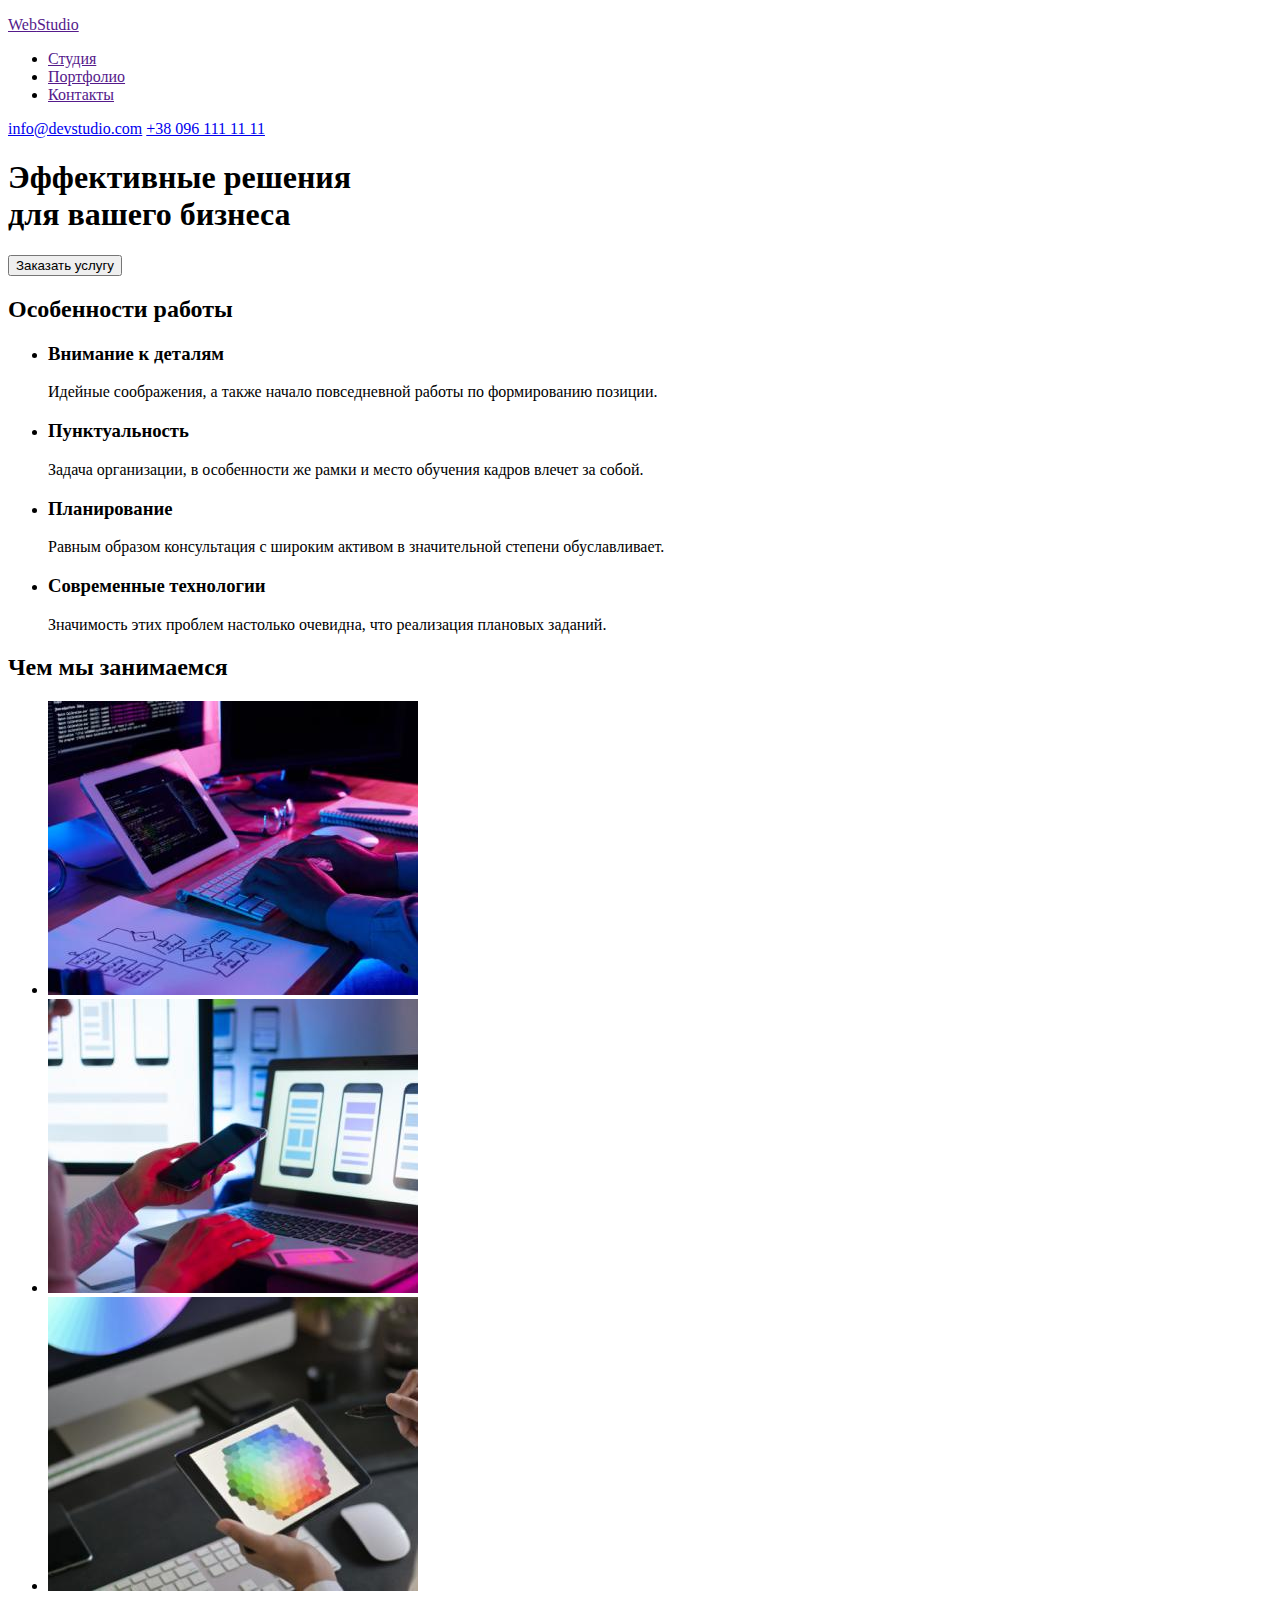
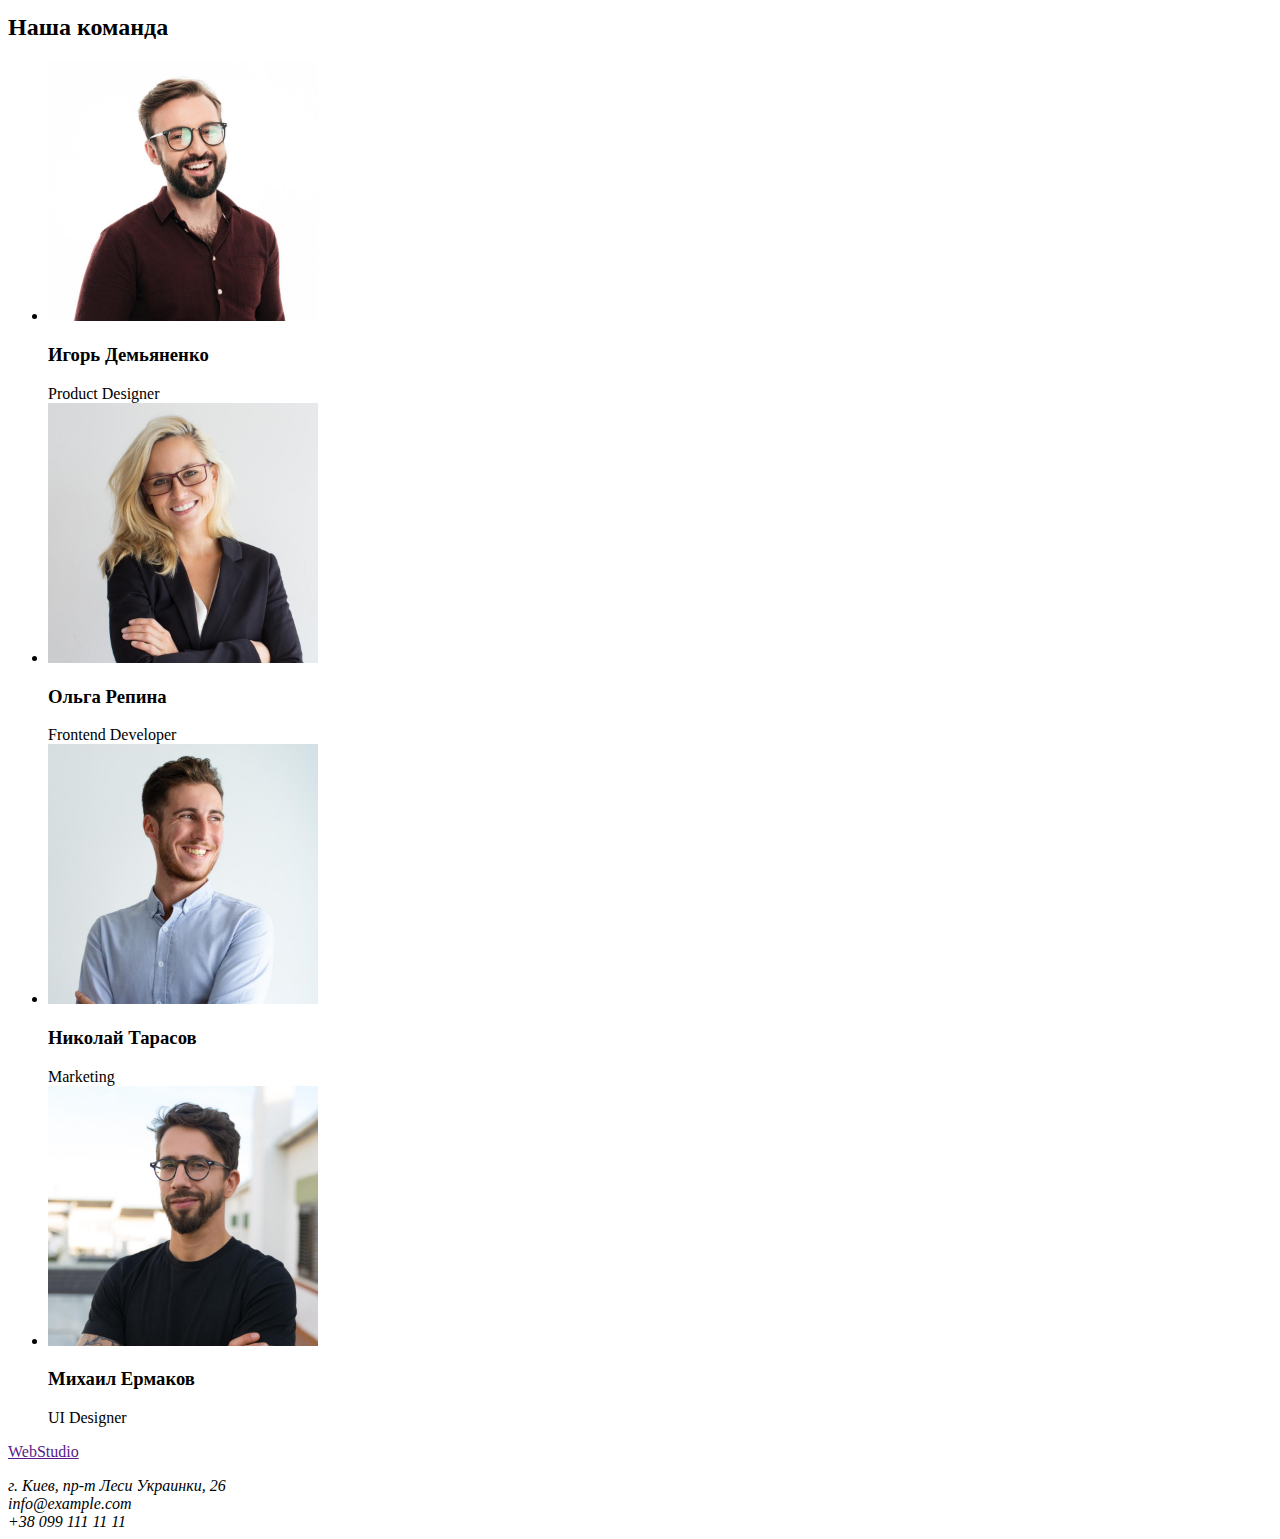
==== index.html @ d3314b6a "111" ====
<!DOCTYPE html>
<html lang="en">
<head>
    <meta charset="UTF-8">
    <meta http-equiv="X-UA-Compatible" content="IE=edge">
    <meta name="viewport" content="width=device-width, initial-scale=1.0">
    <title>WebStudio</title>
</head>
<body>
        <!--  Шапка навигация -->
    <header>
        <a href=""><p><span>Web</span>Studio</p></a>
        <nav>
        <ul>
            <li><a href="">Студия</a></li>
            <li><a href="">Портфолио</a></li>
            <li><a href="">Контакты</a></li>
        </ul>
        </nav>
        <a href="mailto:info@devstudio.com">info@devstudio.com</a>
        <a href="tel:+380961111111">+38 096 111 11 11</a>
    </header>

    <main>
        <!--  Банер герой -->
      <section>
          <h1><b>Эффективные решения <br> для вашего бизнеса</b></h1>
          <button type="button" >Заказать услугу</button>
      </section>

      <section>
          <h2>Особенности работы</h2>
        <!--  Особенности работы -->
          <ul>
            <li>
                <h3>Внимание к деталям</h3>
                <p>Идейные соображения, а также начало повседневной работы по формированию позиции.</p>
            </li>
            <li>
                <h3>Пунктуальность</h3>
                <p>Задача организации, в особенности же рамки и место обучения кадров влечет за собой.</p>
            </li>
            <li>
                <h3>Планирование</h3>
                <p>Равным образом консультация с широким активом в значительной степени обуславливает.</p>
            </li>
            <li>
                <h3>Современные технологии</h3>
                <p>Значимость этих проблем настолько очевидна, что реализация плановых заданий.</p>
            </li>
          </ul>
      </section>

        <!--  Чем мы занимаемся  -->
        <section>
            <h2>Чем мы занимаемся</h2>
            <ul>
                <li>
                    <img src="./images/img11.jpg" alt="работа програмиста" width="370" height="294" >
                </li>
                <li>
                    <img src="./images/img22.jpg" alt="для смартфонов" width="370" height="294" >
                </li>
                <li>
                    <img src="./images/img33.jpg" alt="для графических планшетов" width="370" height="294">
                </li>
            </ul>

      </section>

    <!--  Команда  -->
      <section>
          <h2>Наша команда</h2>
              <ul>
              <li>
                  <img src="./images/img44.jpg" alt="" width="270" height="260">
                  <h3>Игорь Демьяненко</h3> Product Designer</li>
              <li>
                  <img src="./images/img55.jpg" alt="" width="270" height="260">
                  <h3>Ольга Репина</h3> Frontend Developer</li>
              <li>
                  <img src="./images/img66.jpg" alt="" width="270" height="260">
                  <h3>Николай Тарасов</h3> Marketing</li>
              <li><img src="./images/img77.jpg" alt="" width="270" height="260">
                  <h3>Михаил Ермаков</h3> UI Designer</li>
              </ul>
      </section>
    </main>

    <footer>
        <a href=""><p><span>Web</span>Studio</p></a>
        <address> г. Киев, пр-т Леси Украинки, 26 <br>
        info@example.com <br>
        +38 099 111 11 11 </address>
    </footer>

</body>
</html>
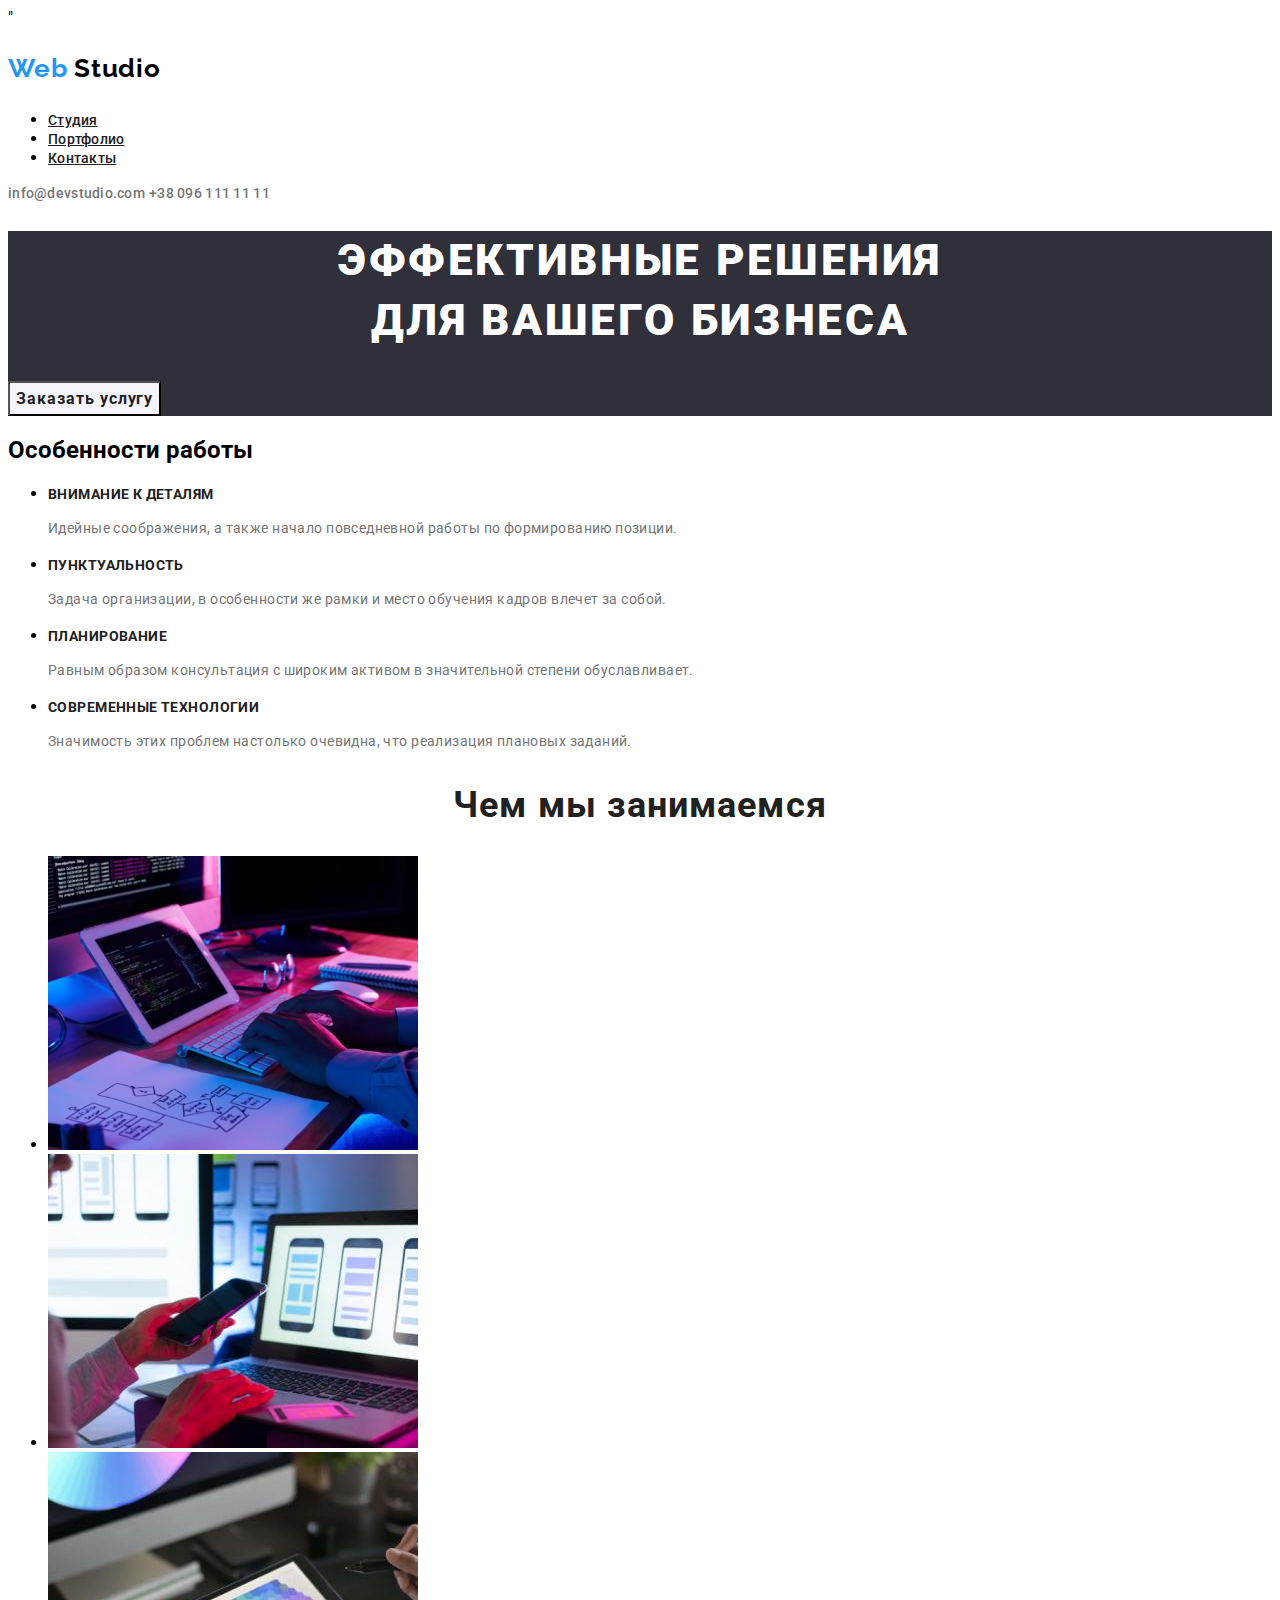
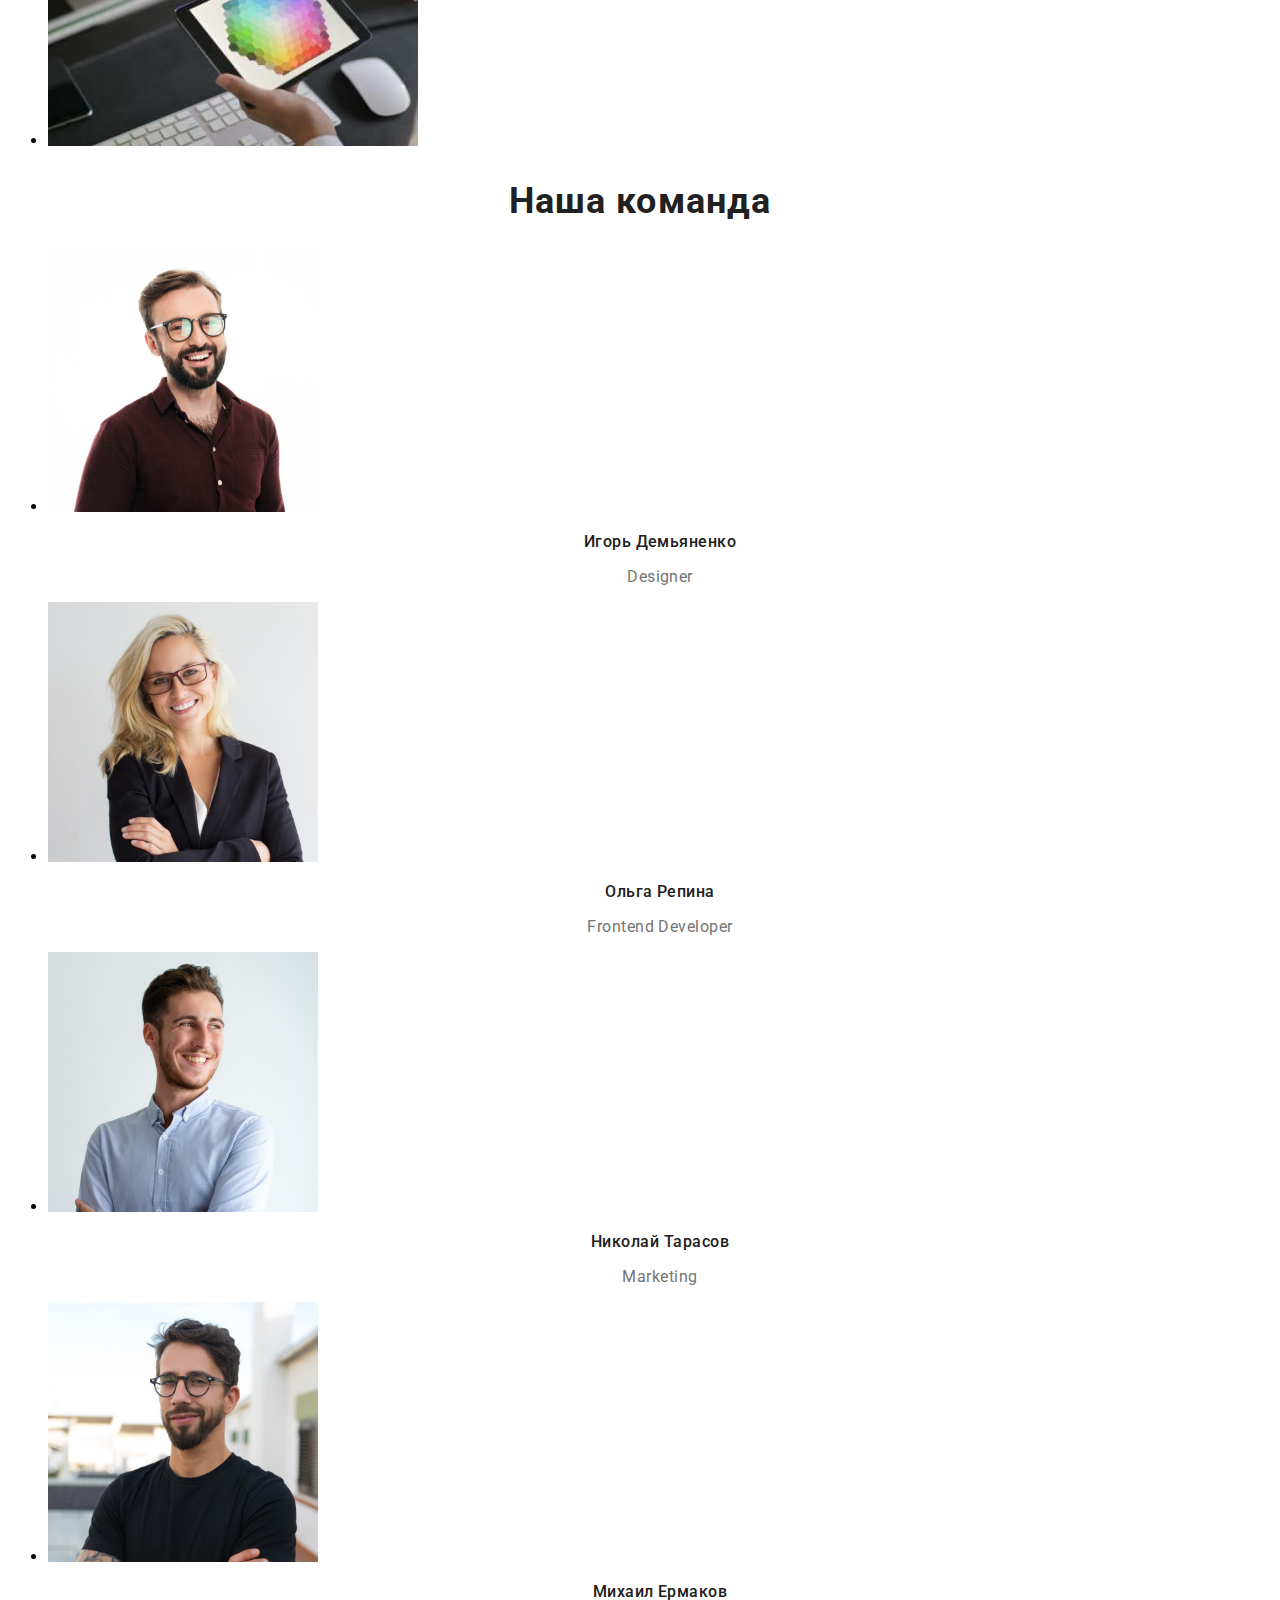
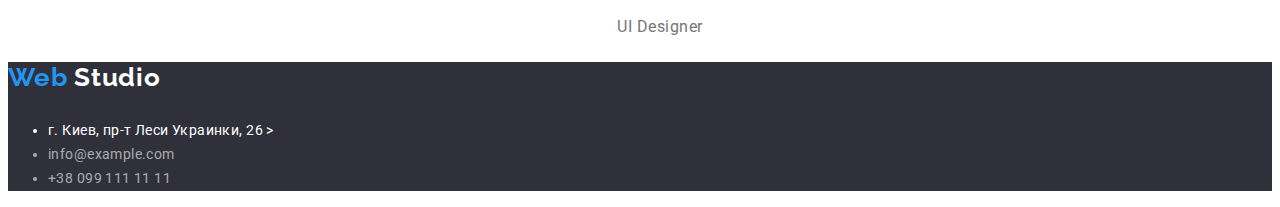
==== commit dbd43260: "09.02/22 -  goit-markup-hw-02" ====
--- a/index.html
+++ b/index.html
@@ -5,93 +5,121 @@
     <meta http-equiv="X-UA-Compatible" content="IE=edge">
     <meta name="viewport" content="width=device-width, initial-scale=1.0">
     <title>WebStudio</title>
+
+    <link rel="preconnect" href="https://fonts.googleapis.com">
+    <link rel="preconnect" href="https://fonts.gstatic.com" crossorigin>
+    <link href="https://fonts.googleapis.com/css2?family=Raleway:wght@700&family=Roboto:wght@400;500;700;900&display=swap"
+        rel="stylesheet">
+    <link rel="stylesheet" href="https://cdnjs.cloudflare.com/ajax/libs/modern-normalize/1.1.0/modern-normalize.min.css" integrity="sha512-wpPYUAdjBVSE4KJnH1VR1HeZfpl1ub8YT/NKx4PuQ5NmX2tKuGu6U/JRp5y+Y8XG2tV+wKQpNHVUX03MfMFn9Q==" crossorigin="anonymous" referrerpolicy="no-referrer" />"
+    
+    <link rel="stylesheet" href="./CSS/style.css">
 </head>
-<body>
-        <!--  Шапка навигация -->
-    <header>
-        <a href=""><p><span>Web</span>Studio</p></a>
-        <nav>
-        <ul>
-            <li><a href="">Студия</a></li>
-            <li><a href="">Портфолио</a></li>
-            <li><a href="">Контакты</a></li>
+
+<body class="body">
+    <header class="header" >
+        <nav class="navigation">
+
+        <a class="logo link" href="логотип">
+            <p><span class="logo-web">Web</span> <span class="logo-studio">Studio</span> </p>
+        </a>
+
+        <ul class="nav-list">
+            <li class="nav-list-item">
+                <a class="nav-list-link" href="">Студия</a></li>
+            <li class="nav-list-item">
+                <a class="nav-list-link" href="./portfolio.html">Портфолио</a></li>
+            <li class="nav-list-item">
+                <a class="nav-list-link" href="">Контакты</a></li>
         </ul>
         </nav>
-        <a href="mailto:info@devstudio.com">info@devstudio.com</a>
-        <a href="tel:+380961111111">+38 096 111 11 11</a>
+
+        <a class="contact-mailto link" href="mailto:info@devstudio.com">info@devstudio.com</a>
+        <a class="contact-number link" href="tel:+380961111111">+38 096 111 11 11</a>
     </header>
 
     <main>
-        <!--  Банер герой -->
-      <section>
-          <h1><b>Эффективные решения <br> для вашего бизнеса</b></h1>
-          <button type="button" >Заказать услугу</button>
+        <!--  HERO -->
+      <section class="hero">
+          <h1 class="main-title" lang="ru">Эффективные решения <br> для вашего бизнеса </h1>
+          <button class="mobal-btn" type="button" >Заказать услугу</button>
       </section>
 
-      <section>
-          <h2>Особенности работы</h2>
+        <!--  ABOUT -->
+      <section class="about">
+          <h2 >Особенности работы</h2>
         <!--  Особенности работы -->
-          <ul>
-            <li>
-                <h3>Внимание к деталям</h3>
-                <p>Идейные соображения, а также начало повседневной работы по формированию позиции.</p>
+          <ul class="specifics">
+            <li class="specifics-one">
+                <h3 class="specifics-theme" >Внимание к деталям</h3>
+                <p class="specifics-description">Идейные соображения, а также начало повседневной работы по формированию позиции.</p>
             </li>
-            <li>
-                <h3>Пунктуальность</h3>
-                <p>Задача организации, в особенности же рамки и место обучения кадров влечет за собой.</p>
+            <li class="specifics-two">
+                <h3 class="specifics-theme">Пунктуальность</h3>
+                <p class="specifics-description">Задача организации, в особенности же рамки и место обучения кадров влечет за собой.</p>
             </li>
-            <li>
-                <h3>Планирование</h3>
-                <p>Равным образом консультация с широким активом в значительной степени обуславливает.</p>
+            <li class="specifics-three">
+                <h3 class="specifics-theme">Планирование</h3>
+                <p class="specifics-description">Равным образом консультация с широким активом в значительной степени обуславливает.</p>
             </li>
-            <li>
-                <h3>Современные технологии</h3>
-                <p>Значимость этих проблем настолько очевидна, что реализация плановых заданий.</p>
+            <li class="specifics-four">
+                <h3 class="specifics-theme">Современные технологии</h3>
+                <p class="specifics-description">Значимость этих проблем настолько очевидна, что реализация плановых заданий.</p>
             </li>
           </ul>
       </section>
 
         <!--  Чем мы занимаемся  -->
-        <section>
-            <h2>Чем мы занимаемся</h2>
-            <ul>
-                <li>
+        <section class="what-we-do">
+            <h2 class="title-img">Чем мы занимаемся</h2>
+            <ul class="list-img-work">
+                <li class="img-work">
                     <img src="./images/img11.jpg" alt="работа програмиста" width="370" height="294" >
                 </li>
-                <li>
+                <li class="img-work">
                     <img src="./images/img22.jpg" alt="для смартфонов" width="370" height="294" >
                 </li>
-                <li>
+                <li class="img-work">
                     <img src="./images/img33.jpg" alt="для графических планшетов" width="370" height="294">
                 </li>
             </ul>
 
       </section>
 
-    <!--  Команда  -->
-      <section>
-          <h2>Наша команда</h2>
-              <ul>
-              <li>
-                  <img src="./images/img44.jpg" alt="" width="270" height="260">
-                  <h3>Игорь Демьяненко</h3> Product Designer</li>
-              <li>
+    <!--  TEAM  -->
+      <section class="section-our-team">
+          <h2 class="title-img">Наша команда</h2>
+              <ul class="list-img-team">
+              <li class="bloc-img-team">
+                  <img class="img-team" src="./images/img44.jpg" alt="" width="270" height="260">
+                  <h3 class="img-name-team">Игорь Демьяненко</h3>
+                  <p class="img-position-team">Designer</p></li>
+              <li class="bloc-img-team">
                   <img src="./images/img55.jpg" alt="" width="270" height="260">
-                  <h3>Ольга Репина</h3> Frontend Developer</li>
-              <li>
+                  <h3 class="img-name-team">Ольга Репина</h3>
+                  <p class="img-position-team">Frontend Developer</p></li>
+              <li class="bloc-img-team">
                   <img src="./images/img66.jpg" alt="" width="270" height="260">
-                  <h3>Николай Тарасов</h3> Marketing</li>
-              <li><img src="./images/img77.jpg" alt="" width="270" height="260">
-                  <h3>Михаил Ермаков</h3> UI Designer</li>
+                  <h3 class="img-name-team">Николай Тарасов</h3>
+                  <p class="img-position-team">Marketing</p></li>
+              <li class="bloc-img-team">
+                  <img src="./images/img77.jpg" alt="" width="270" height="260">
+                  <h3 class="img-name-team">Михаил Ермаков</h3>
+                  <p class="img-position-team">UI Designer</p></li>
               </ul>
       </section>
     </main>
 
-    <footer>
-        <a href=""><p><span>Web</span>Studio</p></a>
-        <address> г. Киев, пр-т Леси Украинки, 26 <br>
-        info@example.com <br>
-        +38 099 111 11 11 </address>
+    <footer class="footer">
+        <a class="logo link" href="логотип">
+            <p><span class="logo-web">Web</span> <span class="logo-studio footer-logo-studio">Studio</span> </p>
+            </a>
+        <address class="footer-address list">
+            <ul>
+                <li class="address-houce"> г. Киев, пр-т Леси Украинки, 26 ></li>
+                <li class="address-mailto"> info@example.com </li>
+                <li class="address-phone"> +38 099 111 11 11 </li>
+            </ul>
+    </address>
     </footer>
 
 </body>
--- a/CSS/style.css
+++ b/CSS/style.css
@@ -0,0 +1,421 @@
+:root {
+  --accent-color: #2196f3;
+
+  --primary-font-family: 'Roboto', sans-serif;
+  --secondary-font-family: 'Raleway', sans-serif;
+  --primary-text-color-theme-dark: 157, 164, 189;
+
+  
+  /*--secondary-text-color-theme-dark: #ffffff;*/
+  /*--primary-text-color-theme-light: #555555;
+  --secondary-text-color-theme-light: #303030;
+  color: #212121;*/
+}
+.body {
+  font-family: var(--primary-font-family);
+  
+}
+
+.nav-list-link {
+  font-family: var(--primary-font-family);
+  font-weight: 500;
+  font-size: 14px;
+  line-height: 1.14;
+  letter-spacing: 0.02em;
+  color: #212121;
+}
+.nav-list-link:hover,
+.nav-list-link:focus {
+  color: var(--accent-color)
+}
+
+.contact-mailto,
+.contact-number {
+  font-family: var(--primary-font-family);
+  font-weight: 500;
+  font-size: 14px;
+  line-height: 1.14;
+  letter-spacing: 0.02em;
+  color: #757575;
+}
+
+.contact-mailto:hover,
+.contact-mailto:focus {
+  color: var(--accent-color)
+}
+
+/* ========= START COMPONENTS ========= */
+.logo {
+  font-family: var(--secondary-font-family);
+  font-weight: 700;
+  font-size: 26px;
+  line-height: 1.19;
+  letter-spacing: 0.03em;
+}
+.logo-web {
+  color: var(--accent-color)
+}
+
+.logo-studio {
+  color: #000000;
+}
+.footer-logo-studio {
+  color: #ffffff;
+}
+
+.list {
+  list-style: none;
+}
+.link {
+  text-decoration: none;
+}
+.button {
+  background-color: none;
+}
+
+
+.mobal-btn {
+  font-family: var(--primary-font-family);
+  font-weight: 700;
+  font-size: 16px;
+  line-height: 1.87;
+  /*display: flex;
+  align-items: center;
+  text-align: center;*/
+  letter-spacing: 0.06em;
+  background: #F5F4FA;
+  cursor: pointer;
+  color: #212121;
+  /*box-shadow: 0px 4px 4px rgba(0, 0, 0, 0.15);
+  border-radius: 4px;*/
+}
+
+.mobal-btn:hover,
+.mobal-btn:focus {
+  color: #ffffff;
+  background-color: var(--accent-color)
+}
+
+.img-name-team {
+  font-family: var(--primary-font-family);
+  font-weight: 500;
+  font-size: 16px;
+  line-height: 1.19;
+  text-align: center;
+  letter-spacing: 0.03em;
+  color: #212121;
+  }
+.img-name-project {
+  font-family: var(--primary-font-family);
+  font-weight: 700;
+  font-size: 18px;
+  line-height: 2;
+  letter-spacing: 0.06em;
+  color: #212121;
+
+  }
+.img-position-team{
+  font-family: var(--primary-font-family);
+  font-size: 16px;
+  line-height: 1.19;
+  text-align: center;
+  letter-spacing: 0.03em;
+  color: #757575;
+  }
+.img-description-project {
+  font-family: var(--primary-font-family);
+  font-size: 16px;
+  line-height: 1.87;
+  letter-spacing: 0.03em;
+  color: #757575;
+}
+  /* =========  END  COMPONENTS =========*/
+  /* ========= START HERO ========= */
+
+.hero {
+  /*position: absolute;
+  width: 1600px;
+  height: 600px;
+  left: -210px;
+  top: 80px;*/
+  background: #2f303a;
+}
+
+.main-title {
+  font-family: var(--primary-font-family);
+  font-weight: 900;
+  font-size: 44px;
+  line-height: 1.36;
+  text-align: center;
+  letter-spacing: 0.06em;
+  text-transform: uppercase;
+  color: #ffffff;
+/*position: absolute;
+  width: 696px;
+  height: 120px;
+  left: 452px;
+  top: 280px;*/
+
+}
+/* ========= END HERO ========= */
+
+/* ========= START ABOUT ========= */
+/*about .specifics {
+  position: absolute;
+  width: 1170px;
+  height: 101px;
+  left: 215px;
+  top: 774px;
+}
+
+.specifics-one {
+  /*position: absolute;
+  width: 270px;
+  height: 101px;
+  left: 215px;
+  top: 774px;
+}
+*/
+
+
+.specifics-theme {
+  font-family: var(--primary-font-family);
+  font-weight: 700;
+  font-size: 14px;
+  line-height: 1.14;
+  letter-spacing: 0.03em;
+  text-transform: uppercase;
+  color: #212121;
+}
+.specifics-description {
+  font-family: var(--primary-font-family);
+  font-size: 14px;
+  line-height: 1.71;
+  letter-spacing: 0.03em;
+  color: #757575;
+}
+/*
+.specifics-two {
+  /*position: absolute;
+  width: 270px;
+  height: 101px;
+  left: 515px;
+  top: 774px;
+}
+*/
+
+/*
+.specifics-there {
+  /*position: absolute;
+  width: 270px;
+  height: 101px;
+  left: 815px;
+  top: 774px;
+}
+*/
+
+
+/*.specifics-four {
+
+  position: absolute;
+  width: 270px;
+  height: 101px;
+  left: 815px;
+  top: 774px;
+}
+  */
+
+/* ========= END ABOUT ========= */
+
+/* ========= START WHAT WE DO ========= */
+/*.what-we-do {
+  position: absolute;
+  width: 1170px;
+  height: 386px;
+  left: 215px;
+  top: 969px;
+}
+*/
+
+
+.title-img {
+  font-family: var(--primary-font-family);
+  font-weight: 700;
+  font-size: 36px;
+  line-height: 1.17;
+  text-align: center;
+  letter-spacing: 0.03em;
+  color: #212121;
+}
+/*
+.list-img-work {
+  /*position: absolute;
+  width: 1170px;
+  height: 386px;
+  left: 215px;
+  top: 969px;
+  
+}
+.img-work {
+  /*position: absolute;
+  width: 370px;
+  height: 294px;
+  left: 215px;
+  top: 1061px;
+}
+*/
+
+/* ========= END WHAT WE DO ========= */
+
+/* ========= START TEAM ========= */
+/*
+.section-our-team {
+  /*position: absolute;
+  width: 1600px;
+  height: 648px;
+  left: 0px;
+  top: 1449px;*/
+}
+.title-img {
+  font-family: var(--primary-font-family);
+  font-weight: 700;
+  font-size: 36px;
+  line-height: 1.17;
+  text-align: center;
+  letter-spacing: 0.03em;
+}
+/*
+.list-img-team {
+}
+
+.bloc-img-team {
+/*position: absolute;
+width: 270px;
+/*height: 368px;
+left: 506px;
+top: 1635px;
+}
+*/
+
+
+/*
+.img-team {
+  /*position: absolute;
+  width: 270px;
+  height: 260px;
+  left: 206px;
+  top: 1635px;
+
+  background: url(4853.jpg);
+  border-radius: 0px;
+}
+*/
+
+/* ========= END TEAM ========= */
+
+/* ========= START FOOTER ========= */
+
+.footer {
+  background: #2f303a;
+}
+  /*position: absolute;
+  width: 1600px;
+  height: 252px;
+  left: 0px;
+  top: 2097px;*/
+/*
+.footer-address {
+ /*position: absolute;
+  width: 231px;
+  height: 81px;
+  left: 215px;
+  top: 2208px;
+}
+*/
+
+
+.address-houce {
+  font-family: var(--primary-font-family);
+  font-style: normal;
+  font-weight: normal;
+  font-size: 14px;
+  line-height: 1.71;
+  letter-spacing: 0.03em;
+  color:#ffffff
+}
+.address-mailto {
+  font-family: var(--primary-font-family);
+  font-weight: 400;
+  font-style: normal;
+  font-size: 14px;
+  line-height: 1.71;
+  letter-spacing: 0.03em;
+  color: rgba(255, 255, 255, 0.6);
+}
+.address-phone {
+  font-family: var(--primary-font-family);
+  font-size: 14px;
+  font-style: normal;
+  font-weight: 400;
+  line-height: 1.71;
+  letter-spacing: 0.03em;
+  color: rgba(255, 255, 255, 0.6);
+}
+/* ========= END FOOTER ========= */
+
+/* ==========START  PORTFOLIO ========== */
+.portfolio {
+  position: absolute;
+  width: 1170px;
+  height: 1360px;
+  left: 215px;
+  top: 174px;
+}
+
+/*
+.filters-portfolio {
+}
+.filters-portfolio-buttons-list {
+}
+/*.filter-button {
+font-family: 'Roboto', sans-serif;
+font-style: normal;
+font-weight: 500;
+font-size: 16px;
+line-height: 1.6;
+text-align: center;
+letter-spacing: 0.03em;
+color: #212121;
+
+
+background: #F5F4FA;
+border-radius: 4px;*/
+
+
+/*
+
+.portfolio-nav-item {
+}
+
+.section-project {
+
+}
+.project-title {
+
+}
+.project-list-bloc {
+
+}
+.project-bloc {
+
+}
+.project-img {
+
+}
+.project-name {
+
+}
+.project-description {
+
+}
+==========END  PORTFOLIO ========== */
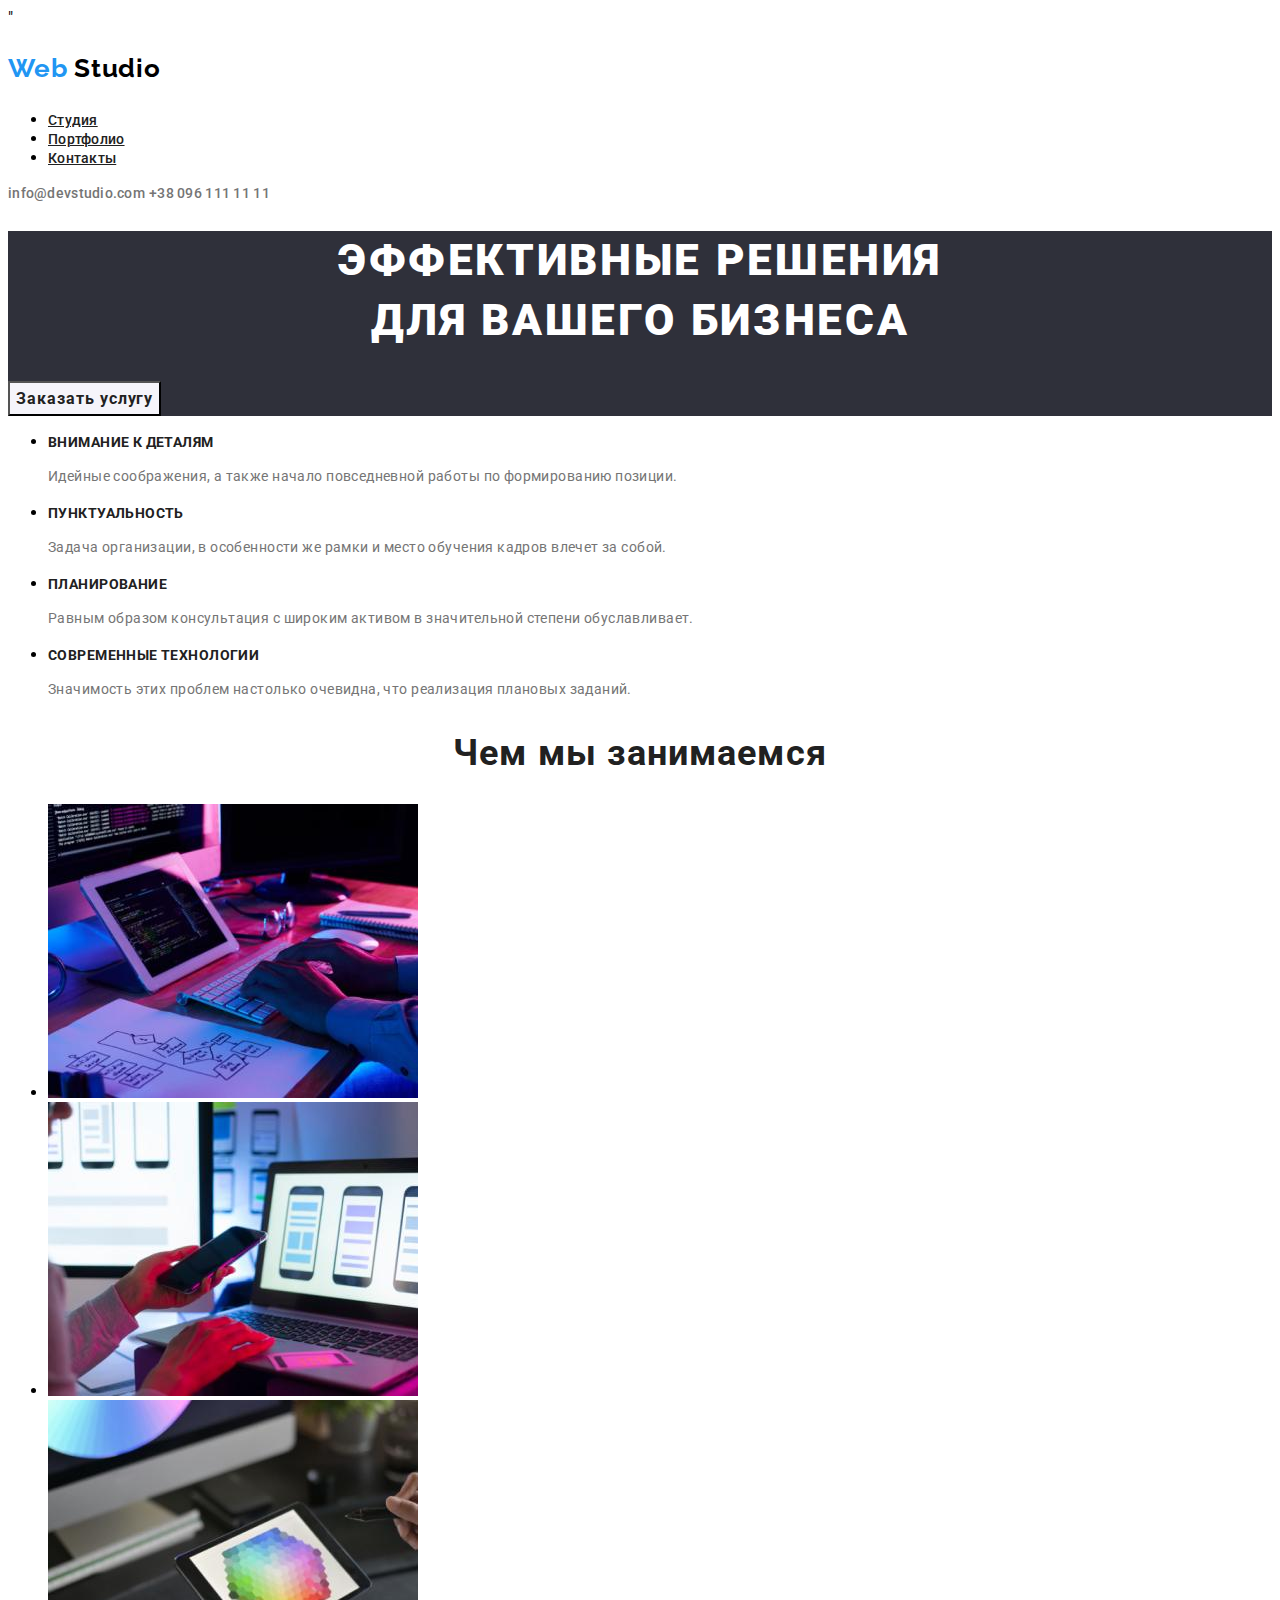
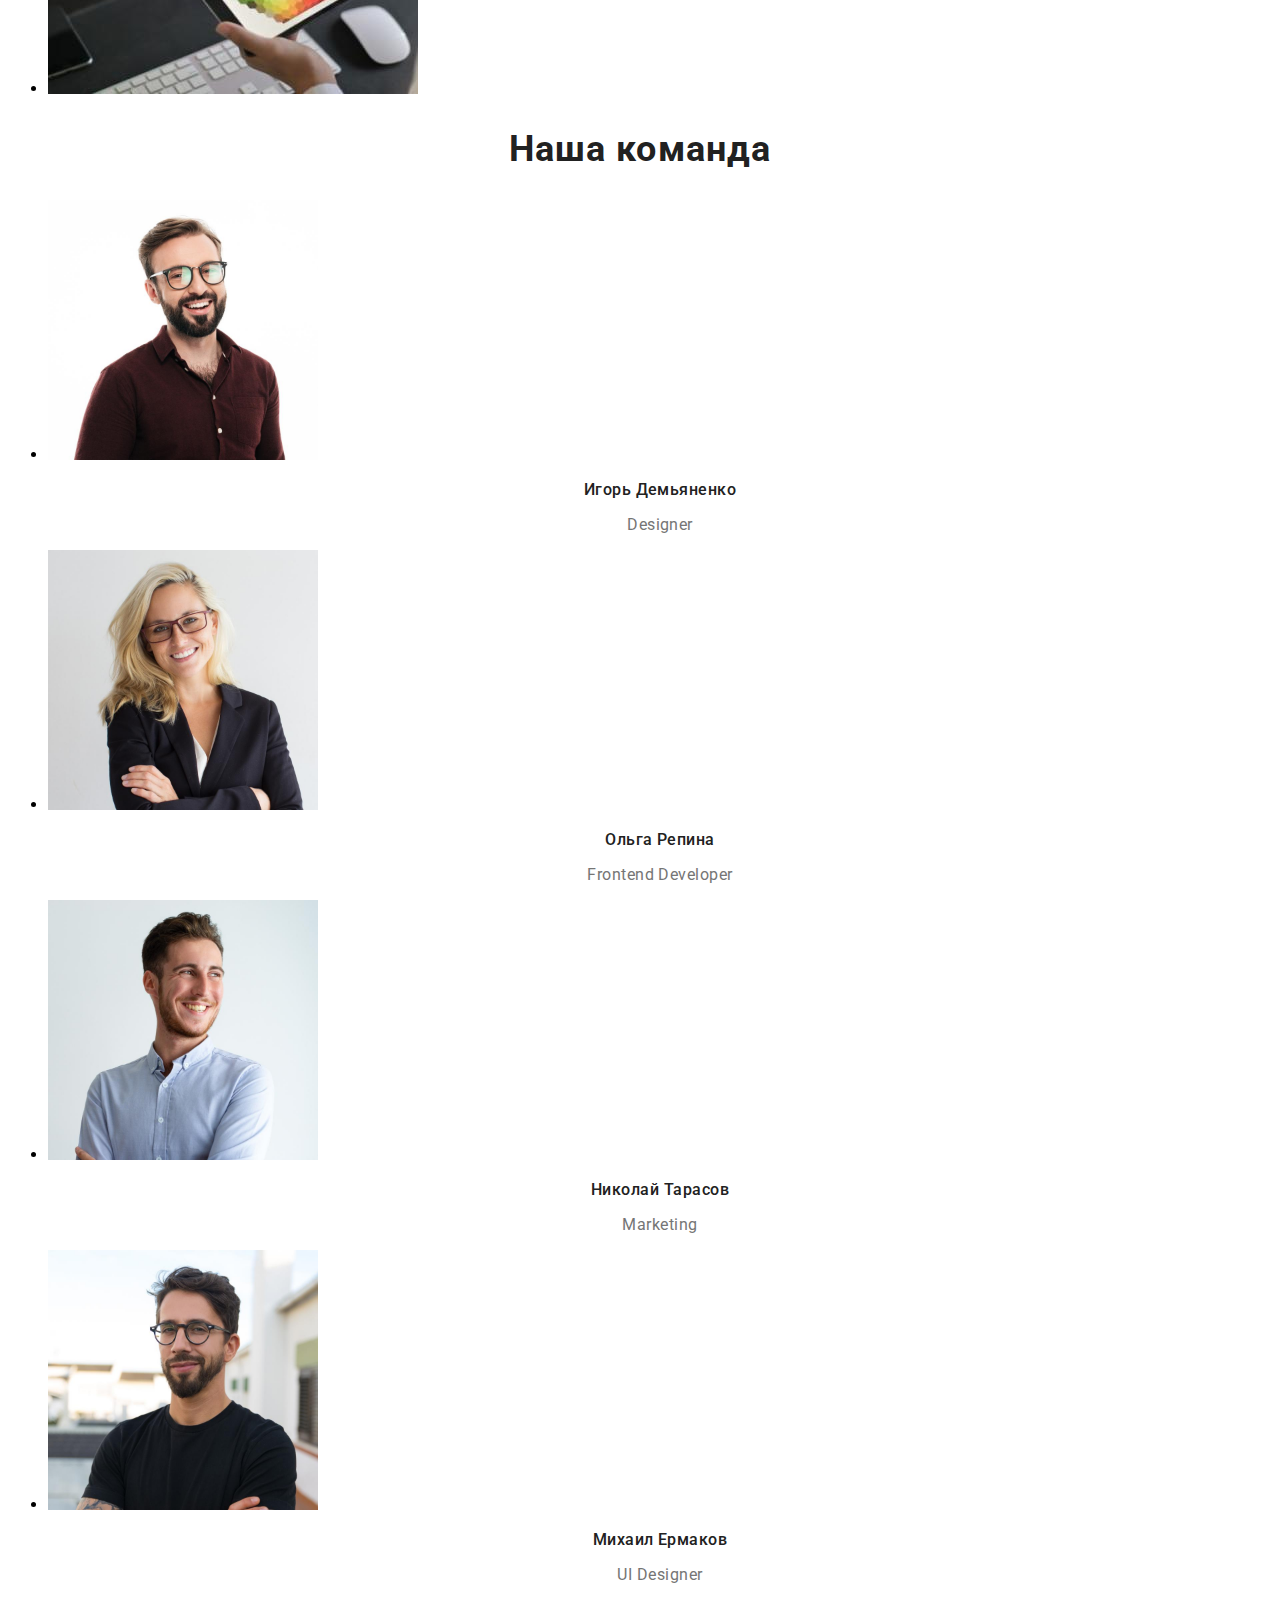
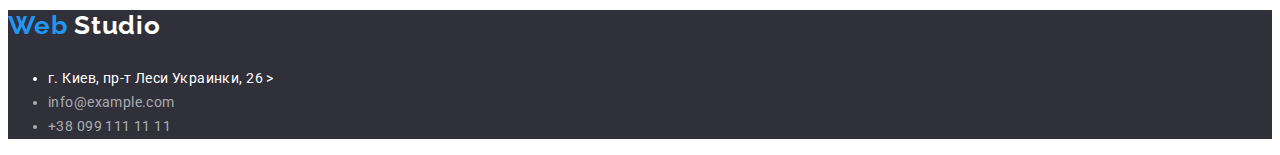
==== commit 33ea9901: "09/02/22 - goit-markup-hw-02" ====
--- a/index.html
+++ b/index.html
@@ -46,7 +46,7 @@
 
         <!--  ABOUT -->
       <section class="about">
-          <h2 >Особенности работы</h2>
+          <h2 hidden>Особенности работы</h2>
         <!--  Особенности работы -->
           <ul class="specifics">
             <li class="specifics-one">
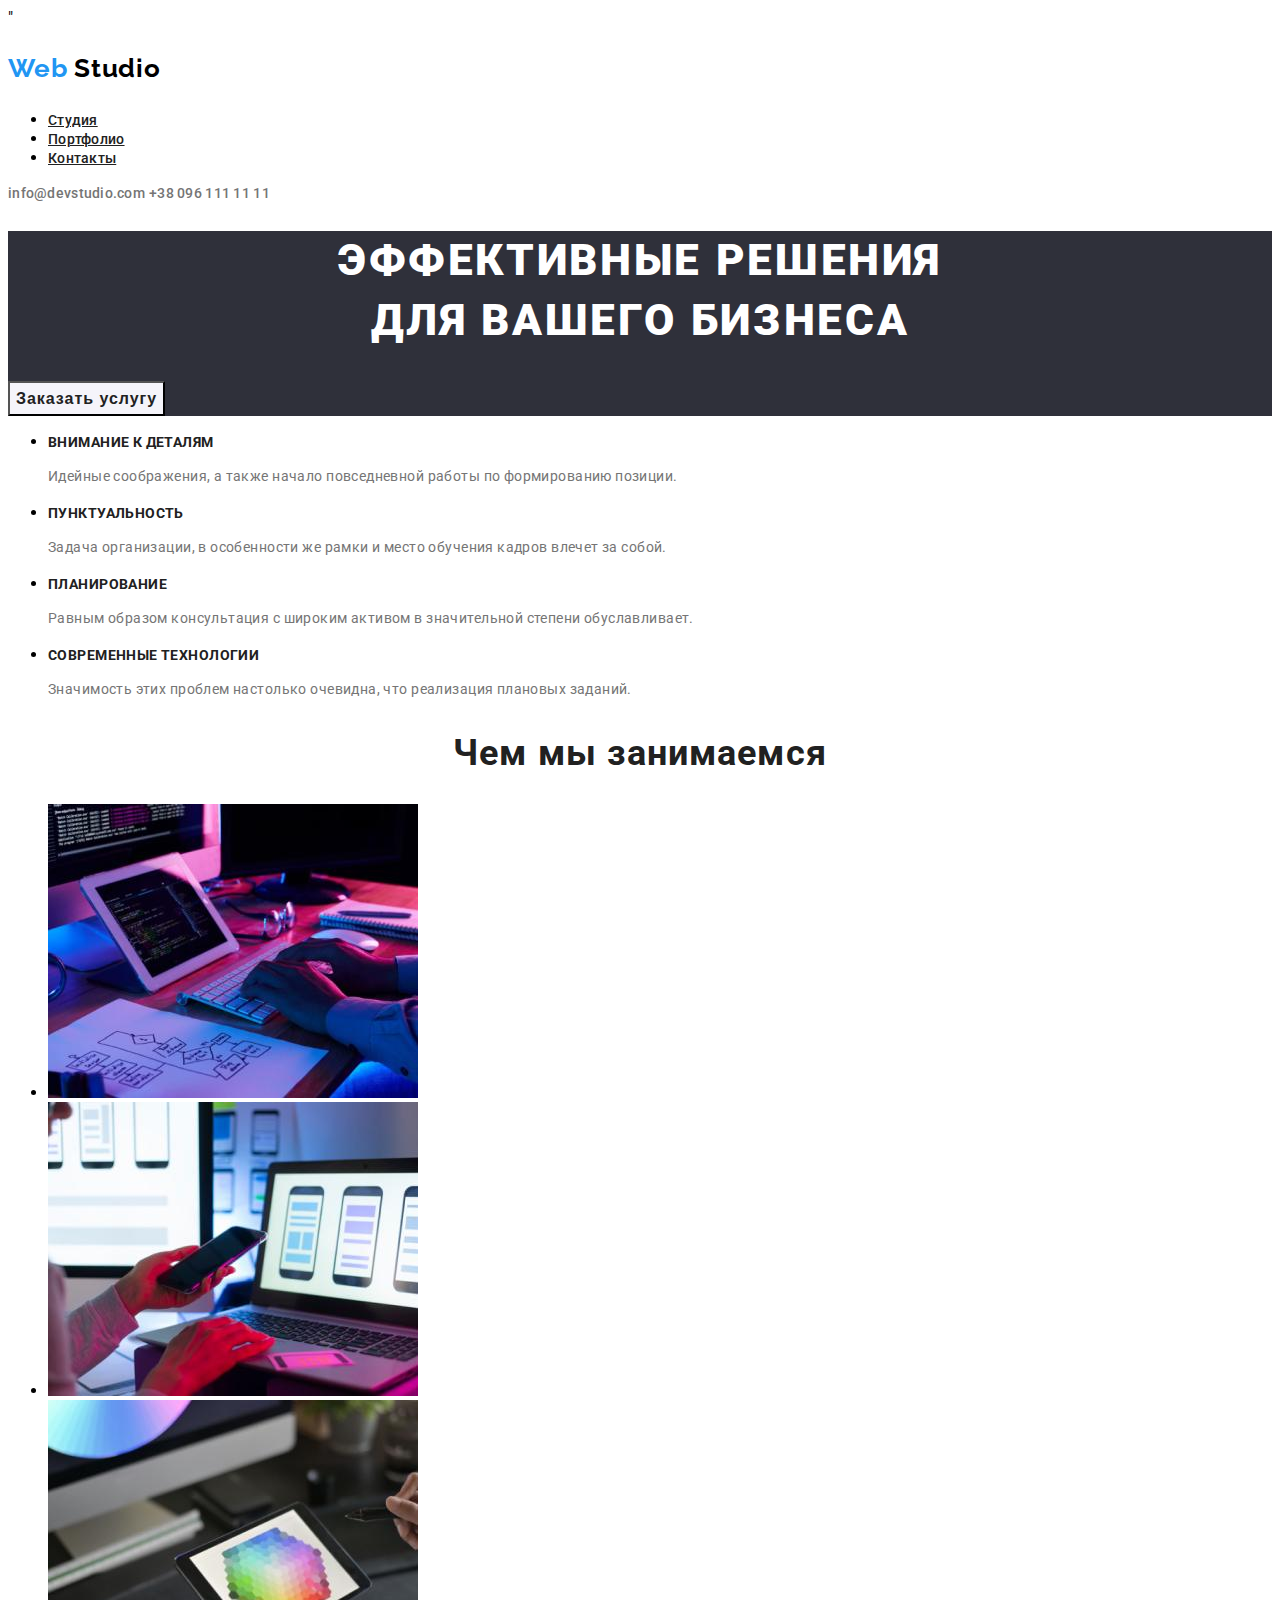
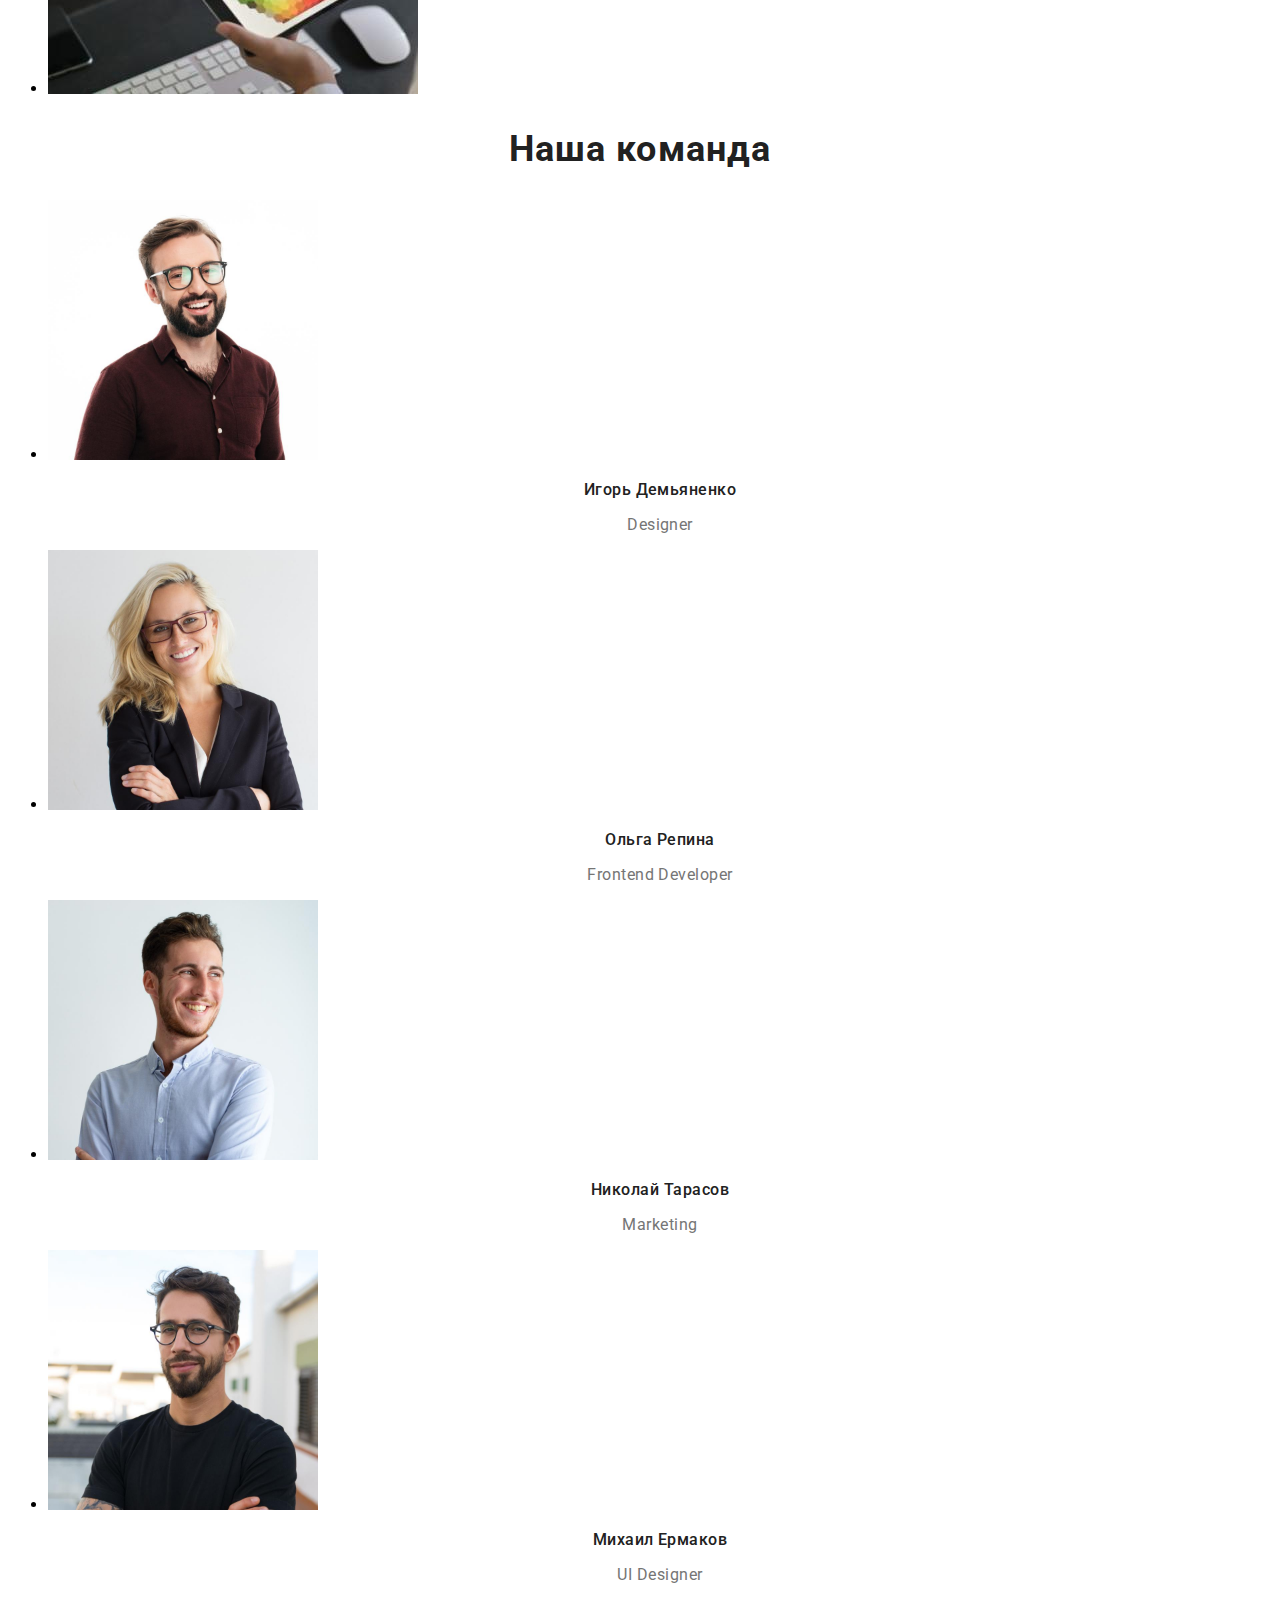
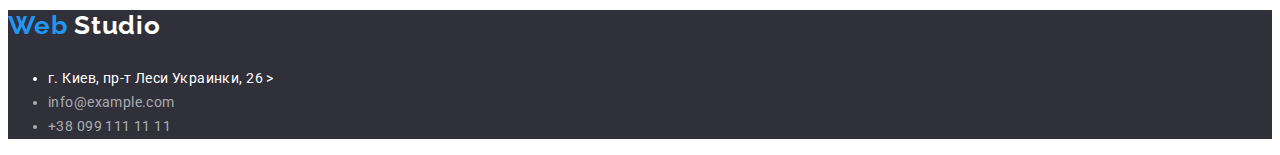
==== commit 70259953: "09/02/22 - goit-markup-hw-02" ====
--- a/index.html
+++ b/index.html
@@ -16,6 +16,7 @@
 </head>
 
 <body class="body">
+
     <header class="header" >
         <nav class="navigation">
 
--- a/CSS/style.css
+++ b/CSS/style.css
@@ -17,7 +17,7 @@
 }
 
 .nav-list-link {
-  font-family: var(--primary-font-family);
+
   font-weight: 500;
   font-size: 14px;
   line-height: 1.14;
@@ -31,7 +31,7 @@
 
 .contact-mailto,
 .contact-number {
-  font-family: var(--primary-font-family);
+ 
   font-weight: 500;
   font-size: 14px;
   line-height: 1.14;
@@ -75,7 +75,7 @@
 
 
 .mobal-btn {
-  font-family: var(--primary-font-family);
+ 
   font-weight: 700;
   font-size: 16px;
   line-height: 1.87;
@@ -97,7 +97,7 @@
 }
 
 .img-name-team {
-  font-family: var(--primary-font-family);
+ 
   font-weight: 500;
   font-size: 16px;
   line-height: 1.19;
@@ -106,7 +106,7 @@
   color: #212121;
   }
 .img-name-project {
-  font-family: var(--primary-font-family);
+ 
   font-weight: 700;
   font-size: 18px;
   line-height: 2;
@@ -115,7 +115,7 @@
 
   }
 .img-position-team{
-  font-family: var(--primary-font-family);
+ 
   font-size: 16px;
   line-height: 1.19;
   text-align: center;
@@ -123,7 +123,7 @@
   color: #757575;
   }
 .img-description-project {
-  font-family: var(--primary-font-family);
+
   font-size: 16px;
   line-height: 1.87;
   letter-spacing: 0.03em;
@@ -142,7 +142,7 @@
 }
 
 .main-title {
-  font-family: var(--primary-font-family);
+
   font-weight: 900;
   font-size: 44px;
   line-height: 1.36;
@@ -179,7 +179,7 @@
 
 
 .specifics-theme {
-  font-family: var(--primary-font-family);
+ 
   font-weight: 700;
   font-size: 14px;
   line-height: 1.14;
@@ -188,7 +188,7 @@
   color: #212121;
 }
 .specifics-description {
-  font-family: var(--primary-font-family);
+
   font-size: 14px;
   line-height: 1.71;
   letter-spacing: 0.03em;
@@ -239,7 +239,7 @@
 
 
 .title-img {
-  font-family: var(--primary-font-family);
+ 
   font-weight: 700;
   font-size: 36px;
   line-height: 1.17;
@@ -274,10 +274,11 @@
   width: 1600px;
   height: 648px;
   left: 0px;
-  top: 1449px;*/
-}
+  top: 1449px;
+  */
+
 .title-img {
-  font-family: var(--primary-font-family);
+ 
   font-weight: 700;
   font-size: 36px;
   line-height: 1.17;
@@ -335,7 +336,7 @@
 
 
 .address-houce {
-  font-family: var(--primary-font-family);
+ 
   font-style: normal;
   font-weight: normal;
   font-size: 14px;
@@ -344,7 +345,7 @@
   color:#ffffff
 }
 .address-mailto {
-  font-family: var(--primary-font-family);
+ 
   font-weight: 400;
   font-style: normal;
   font-size: 14px;
@@ -353,7 +354,7 @@
   color: rgba(255, 255, 255, 0.6);
 }
 .address-phone {
-  font-family: var(--primary-font-family);
+ 
   font-size: 14px;
   font-style: normal;
   font-weight: 400;
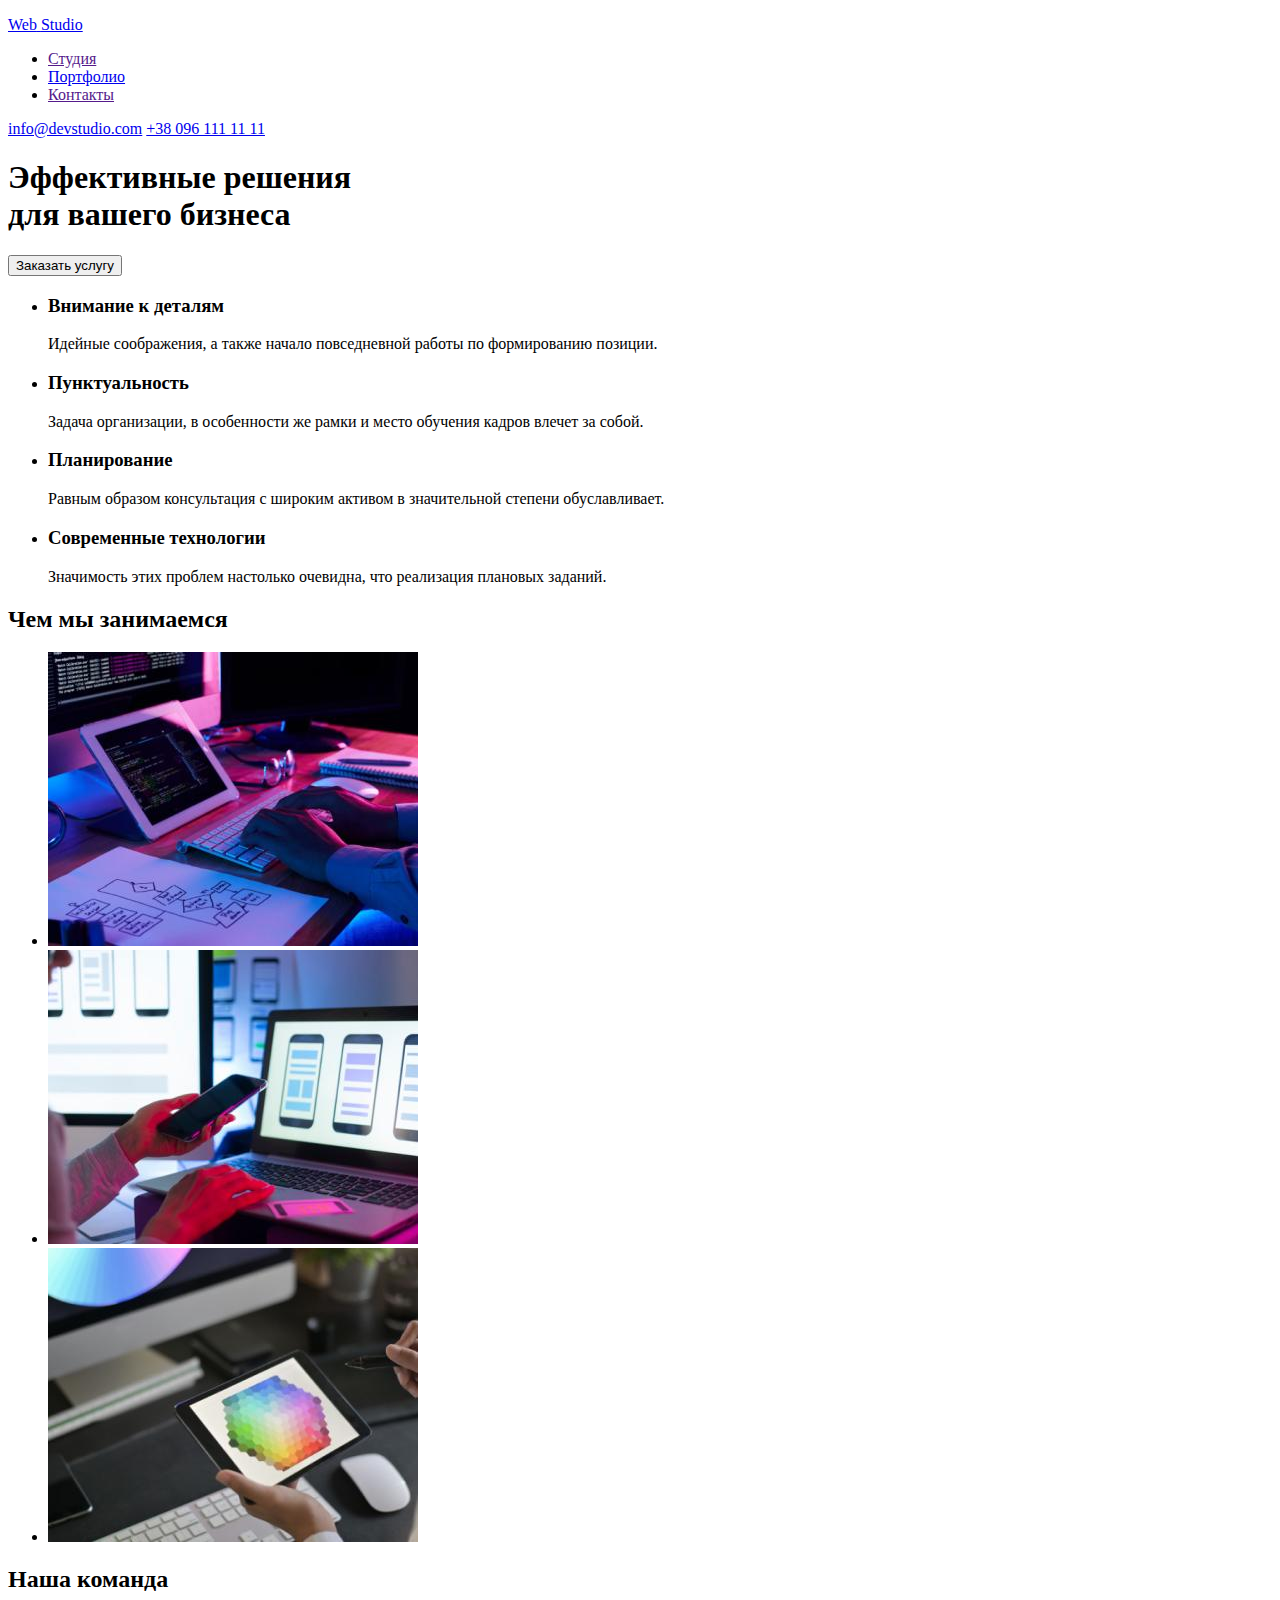
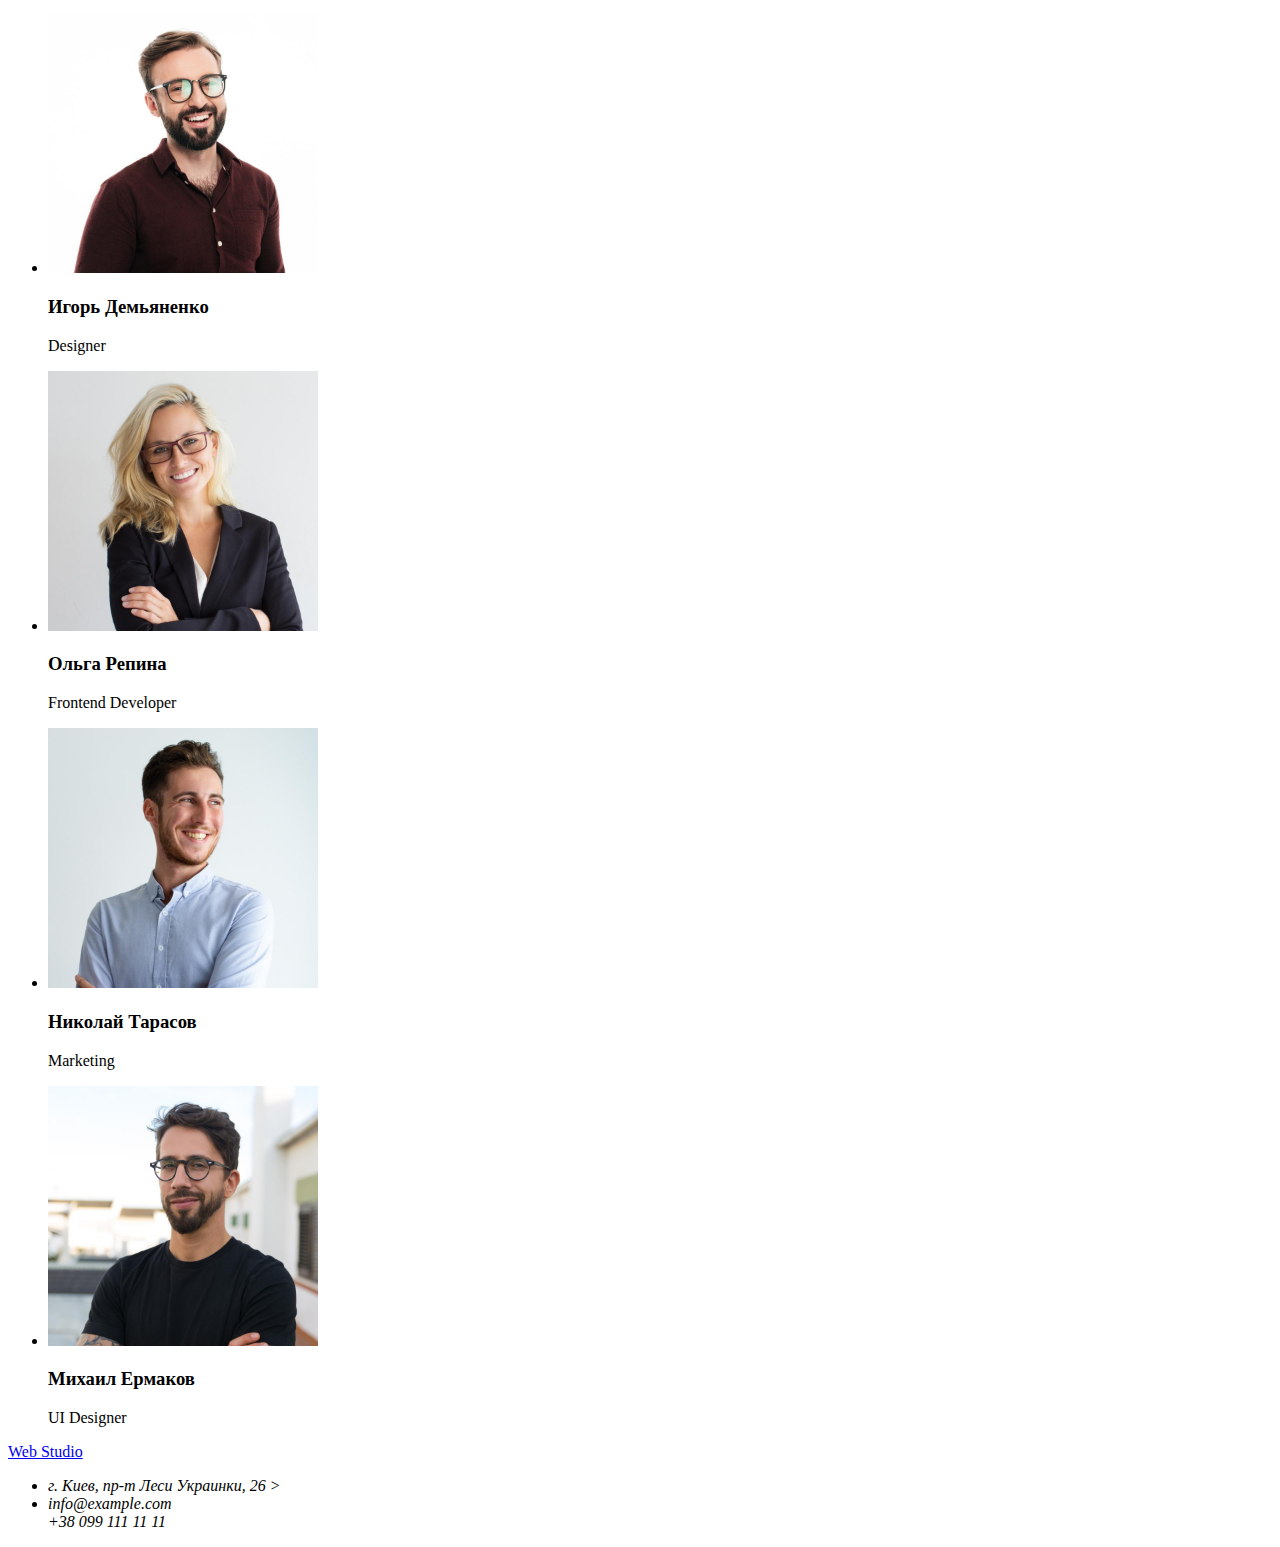
==== commit 5228402f: "10.02.22 goit-markup-hw-02" ====
--- a/index.html
+++ b/index.html
@@ -1,5 +1,5 @@
 <!DOCTYPE html>
-<html lang="en">
+<html lang="ru">
 <head>
     <meta charset="UTF-8">
     <meta http-equiv="X-UA-Compatible" content="IE=edge">
@@ -8,32 +8,30 @@
 
     <link rel="preconnect" href="https://fonts.googleapis.com">
     <link rel="preconnect" href="https://fonts.gstatic.com" crossorigin>
-    <link href="https://fonts.googleapis.com/css2?family=Raleway:wght@700&family=Roboto:wght@400;500;700;900&display=swap"
-        rel="stylesheet">
-    <link rel="stylesheet" href="https://cdnjs.cloudflare.com/ajax/libs/modern-normalize/1.1.0/modern-normalize.min.css" integrity="sha512-wpPYUAdjBVSE4KJnH1VR1HeZfpl1ub8YT/NKx4PuQ5NmX2tKuGu6U/JRp5y+Y8XG2tV+wKQpNHVUX03MfMFn9Q==" crossorigin="anonymous" referrerpolicy="no-referrer" />"
-    
-    <link rel="stylesheet" href="./CSS/style.css">
+
+    <link href="https://fonts.googleapis.com/css2?family=Raleway:wght@700&family=Roboto:wght@400;500;700;900&display=swap"rel="stylesheet">
+
+    <link rel="stylesheet" href="https://cdnjs.cloudflare.com/ajax/libs/modern-normalize/1.1.0/modern-normalize.min.css" integrity="sha512-wpPYUAdjBVSE4KJnH1VR1HeZfpl1ub8YT/NKx4PuQ5NmX2tKuGu6U/JRp5y+Y8XG2tV+wKQpNHVUX03MfMFn9Q==" crossorigin="anonymous" referrerpolicy="no-referrer" />
+
+    <link rel="stylesheet" href="./css/style.css">
 </head>
 
 <body class="body">
-
     <header class="header" >
         <nav class="navigation">
-
-        <a class="logo link" href="логотип">
+        <a class="logo link" href="/" aria-label="логотип сайта">
+        
             <p><span class="logo-web">Web</span> <span class="logo-studio">Studio</span> </p>
         </a>
-
-        <ul class="nav-list">
+        <ul class="nav-list list">
             <li class="nav-list-item">
-                <a class="nav-list-link" href="">Студия</a></li>
+                <a class="nav-list-link link active-page" href="">Студия</a></li>
             <li class="nav-list-item">
-                <a class="nav-list-link" href="./portfolio.html">Портфолио</a></li>
+                <a class="nav-list-link link " href="./portfolio.html">Портфолио</a></li>
             <li class="nav-list-item">
-                <a class="nav-list-link" href="">Контакты</a></li>
+                <a class="nav-list-link link" href="">Контакты</a></li>
         </ul>
         </nav>
-
         <a class="contact-mailto link" href="mailto:info@devstudio.com">info@devstudio.com</a>
         <a class="contact-number link" href="tel:+380961111111">+38 096 111 11 11</a>
     </header>
@@ -111,14 +109,16 @@
     </main>
 
     <footer class="footer">
-        <a class="logo link" href="логотип">
+
+
+        <a class="logo link" href="/" aria-label="логотип сайта">
             <p><span class="logo-web">Web</span> <span class="logo-studio footer-logo-studio">Studio</span> </p>
             </a>
+
         <address class="footer-address list">
             <ul>
                 <li class="address-houce"> г. Киев, пр-т Леси Украинки, 26 ></li>
-                <li class="address-mailto"> info@example.com </li>
-                <li class="address-phone"> +38 099 111 11 11 </li>
+                <li class="address-mailto-phone"> info@example.com <br> +38 099 111 11 11 </li>
             </ul>
     </address>
     </footer>
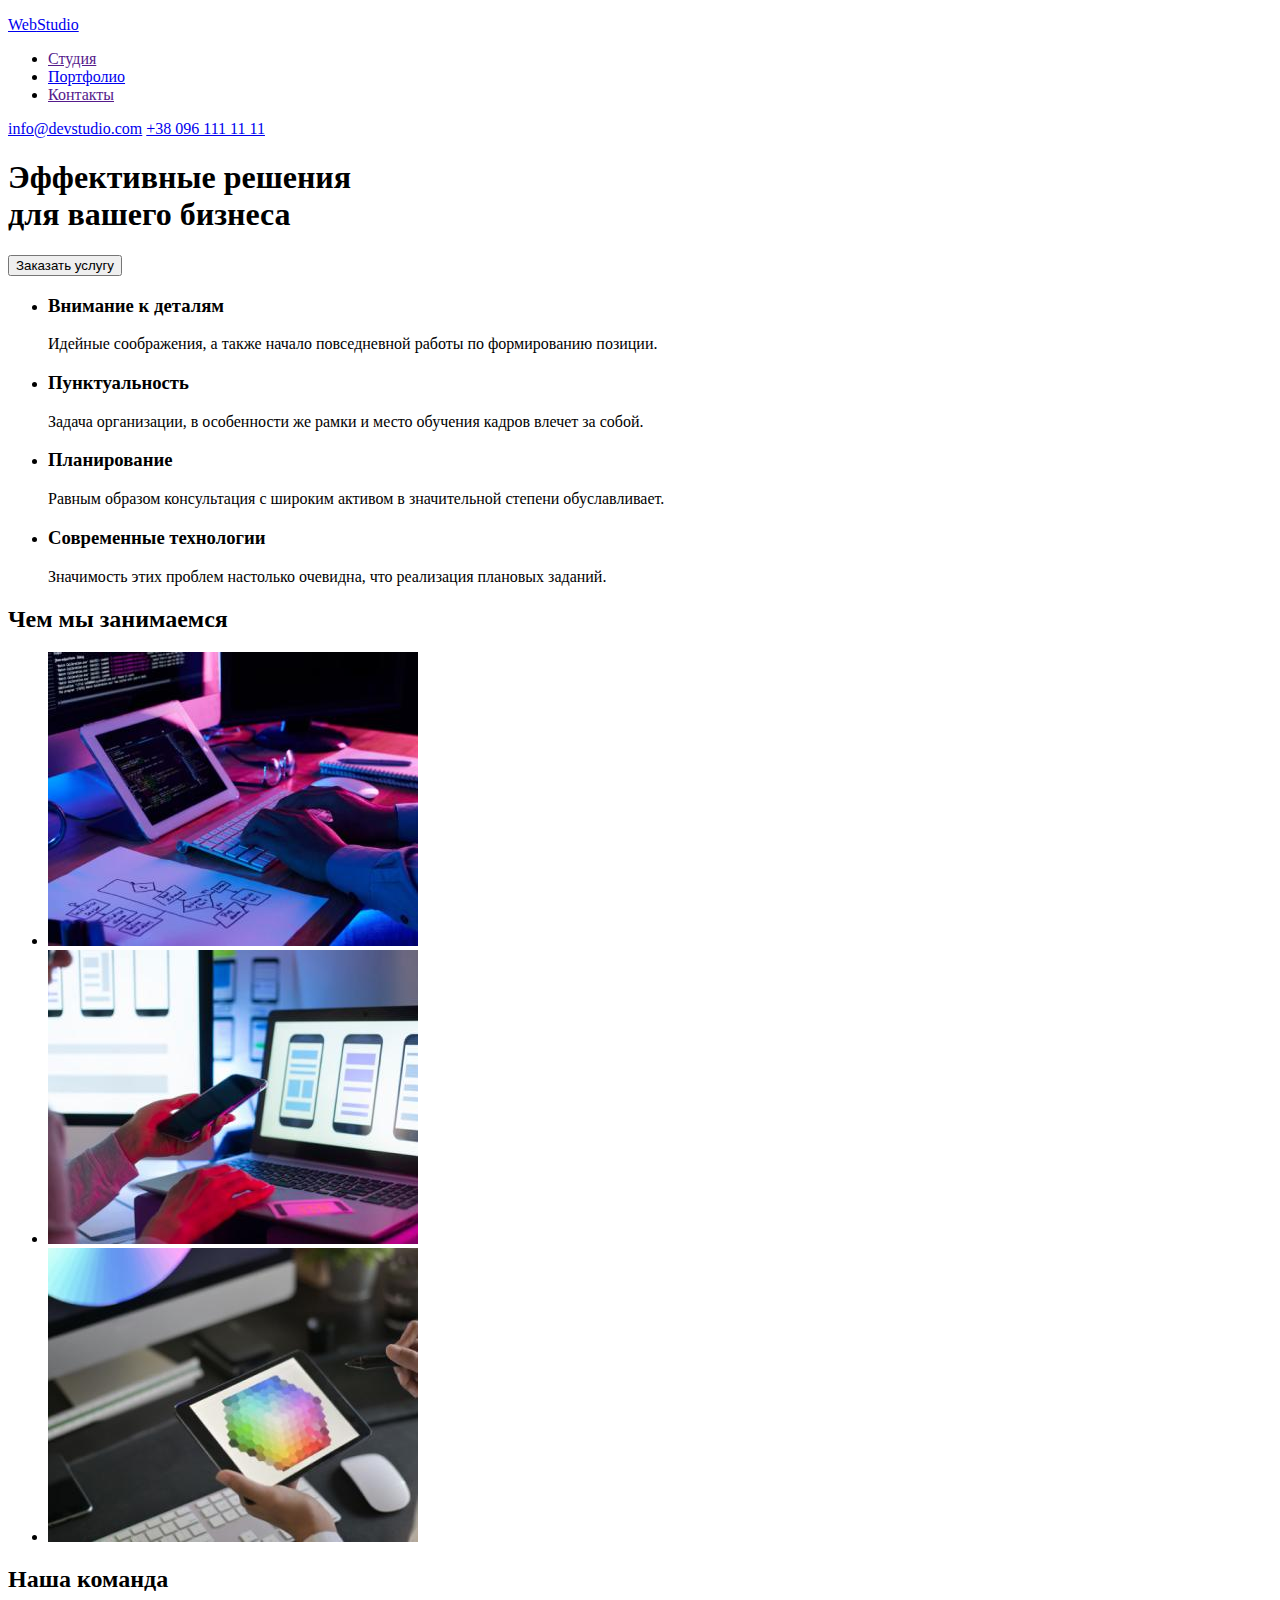
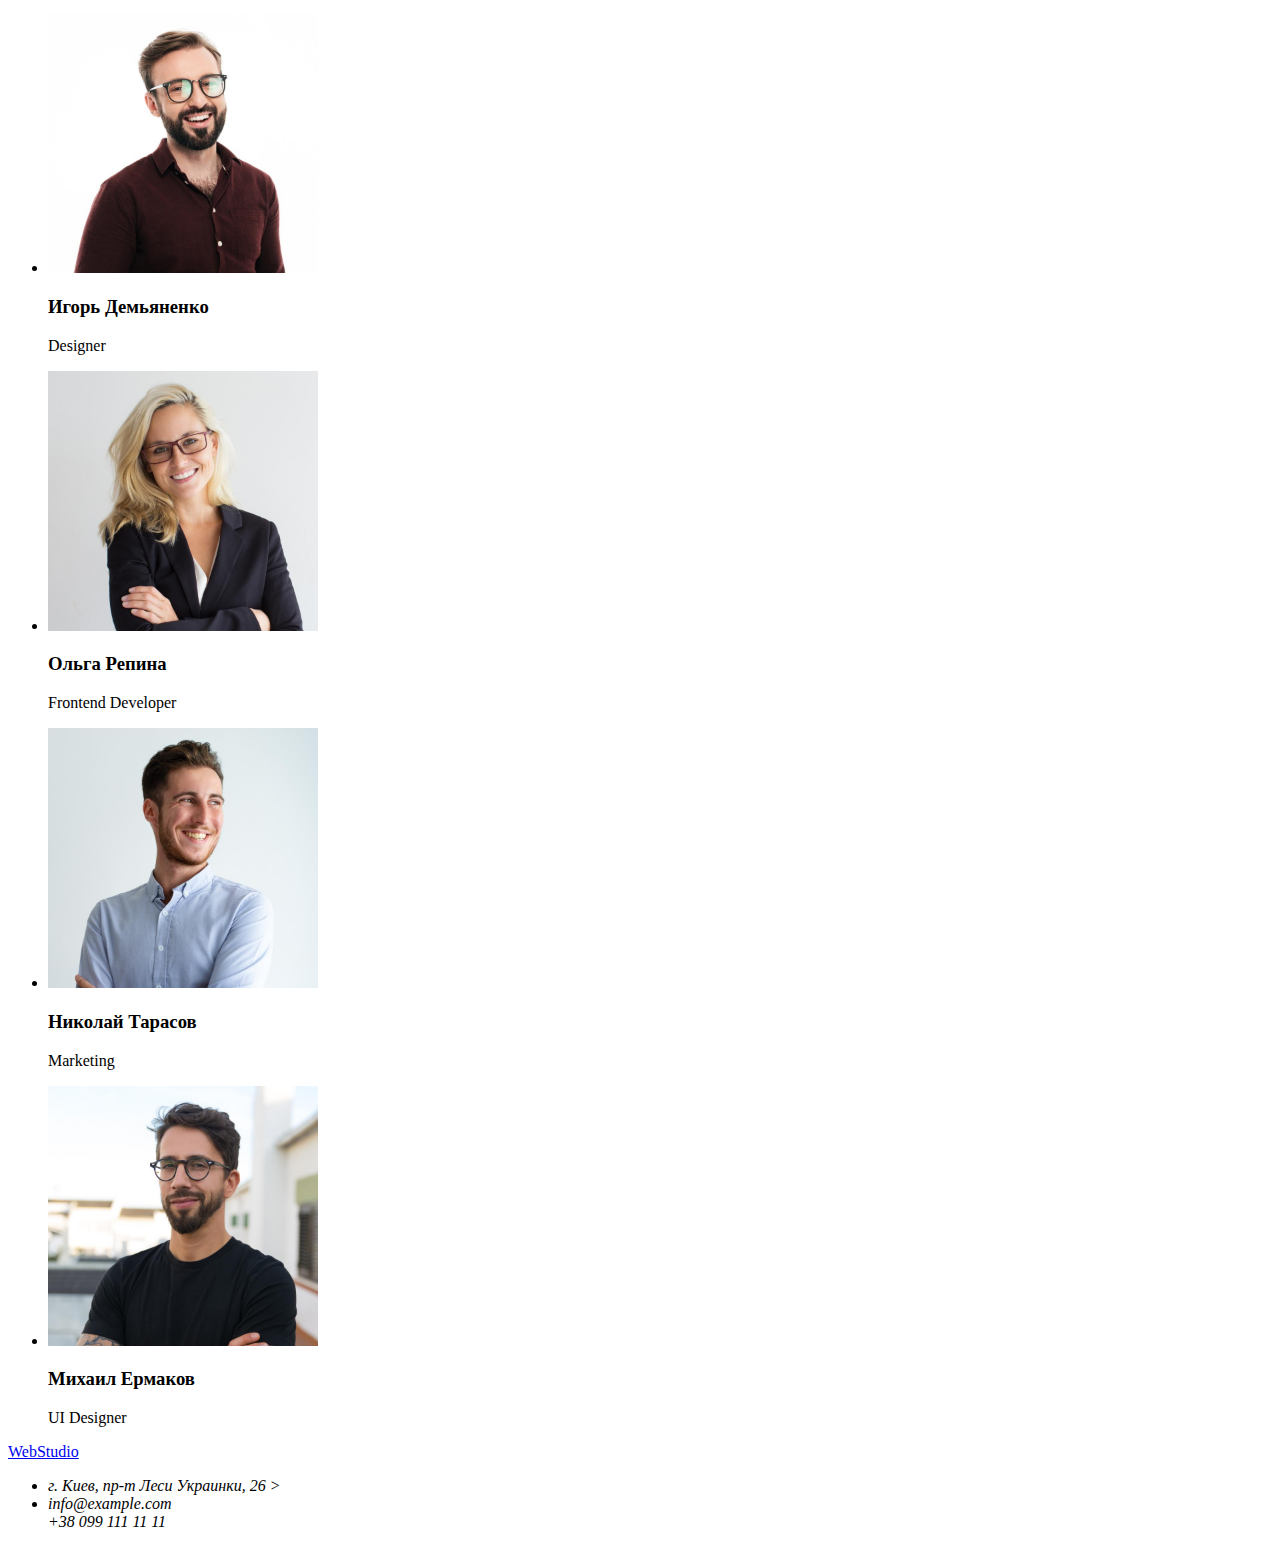
==== commit e9063579: "11.02.22 goit-markup-hw-02" ====
--- a/index.html
+++ b/index.html
@@ -9,7 +9,7 @@
     <link rel="preconnect" href="https://fonts.googleapis.com">
     <link rel="preconnect" href="https://fonts.gstatic.com" crossorigin>
 
-    <link href="https://fonts.googleapis.com/css2?family=Raleway:wght@700&family=Roboto:wght@400;500;700;900&display=swap"rel="stylesheet">
+       <!--   link href="https://fonts.googleapis.com/css2?family=Raleway:wght@700&family=Roboto:wght@400;500;700;900&display=swap"rel="stylesheet"   -->
 
     <link rel="stylesheet" href="https://cdnjs.cloudflare.com/ajax/libs/modern-normalize/1.1.0/modern-normalize.min.css" integrity="sha512-wpPYUAdjBVSE4KJnH1VR1HeZfpl1ub8YT/NKx4PuQ5NmX2tKuGu6U/JRp5y+Y8XG2tV+wKQpNHVUX03MfMFn9Q==" crossorigin="anonymous" referrerpolicy="no-referrer" />
 
@@ -19,19 +19,21 @@
 <body class="body">
     <header class="header" >
         <nav class="navigation">
-        <a class="logo link" href="/" aria-label="логотип сайта">
-        
-            <p><span class="logo-web">Web</span> <span class="logo-studio">Studio</span> </p>
-        </a>
-        <ul class="nav-list list">
-            <li class="nav-list-item">
-                <a class="nav-list-link link active-page" href="">Студия</a></li>
-            <li class="nav-list-item">
-                <a class="nav-list-link link " href="./portfolio.html">Портфолио</a></li>
-            <li class="nav-list-item">
-                <a class="nav-list-link link" href="">Контакты</a></li>
-        </ul>
+            <a class="logo link" href="/" aria-label="логотип сайта">
+                     <p><span class="logo-web">Web</span><span class="logo-studio">Studio</span></p>
+            </a>
+
+            <ul class="nav-list list">
+                <li class="nav-list-item">
+                    <a class="nav-list-link link active-page" href="">Студия</a></li>
+                <li class="nav-list-item">
+                    <a class="nav-list-link link " href="./portfolio.html">Портфолио</a></li>
+                <li class="nav-list-item">
+                    <a class="nav-list-link link" href="">Контакты</a></li>
+            </ul>
+
         </nav>
+
         <a class="contact-mailto link" href="mailto:info@devstudio.com">info@devstudio.com</a>
         <a class="contact-number link" href="tel:+380961111111">+38 096 111 11 11</a>
     </header>
@@ -46,73 +48,66 @@
         <!--  ABOUT -->
       <section class="about">
           <h2 hidden>Особенности работы</h2>
-        <!--  Особенности работы -->
-          <ul class="specifics">
-            <li class="specifics-one">
-                <h3 class="specifics-theme" >Внимание к деталям</h3>
-                <p class="specifics-description">Идейные соображения, а также начало повседневной работы по формированию позиции.</p>
-            </li>
-            <li class="specifics-two">
-                <h3 class="specifics-theme">Пунктуальность</h3>
-                <p class="specifics-description">Задача организации, в особенности же рамки и место обучения кадров влечет за собой.</p>
-            </li>
-            <li class="specifics-three">
-                <h3 class="specifics-theme">Планирование</h3>
-                <p class="specifics-description">Равным образом консультация с широким активом в значительной степени обуславливает.</p>
-            </li>
-            <li class="specifics-four">
-                <h3 class="specifics-theme">Современные технологии</h3>
-                <p class="specifics-description">Значимость этих проблем настолько очевидна, что реализация плановых заданий.</p>
-            </li>
-          </ul>
+             <!--  Особенности работы -->
+            <ul class="specifics">
+                <li class="specifics-one">
+                    <h3 class="specifics-theme" >Внимание к деталям</h3>
+                    <p class="specifics-description">Идейные соображения, а также начало повседневной работы по формированию позиции.</p></li>
+                <li class="specifics-two">
+                    <h3 class="specifics-theme">Пунктуальность</h3>
+                    <p class="specifics-description">Задача организации, в особенности же рамки и место обучения кадров влечет за собой.</p></li>
+                <li class="specifics-three">
+                    <h3 class="specifics-theme">Планирование</h3>
+                    <p class="specifics-description">Равным образом консультация с широким активом в значительной степени обуславливает.</p></li>
+                <li class="specifics-four">
+                    <h3 class="specifics-theme">Современные технологии</h3>
+                    <p class="specifics-description">Значимость этих проблем настолько очевидна, что реализация плановых заданий.</p></li>
+            </ul>
       </section>
 
         <!--  Чем мы занимаемся  -->
-        <section class="what-we-do">
+      <section class="what-we-do">
             <h2 class="title-img">Чем мы занимаемся</h2>
-            <ul class="list-img-work">
+             <ul class="list-img-work">
                 <li class="img-work">
-                    <img src="./images/img11.jpg" alt="работа програмиста" width="370" height="294" >
-                </li>
+                        <img src="./images/img11.jpg" alt="работа програмиста" width="370" height="294" ></li>
                 <li class="img-work">
-                    <img src="./images/img22.jpg" alt="для смартфонов" width="370" height="294" >
-                </li>
+                        <img src="./images/img22.jpg" alt="для смартфонов" width="370" height="294" ></li>
                 <li class="img-work">
-                    <img src="./images/img33.jpg" alt="для графических планшетов" width="370" height="294">
-                </li>
+                        <img src="./images/img33.jpg" alt="для графических планшетов" width="370" height="294"></li>
+             </ul>
+
+       </section>
+
+                <!--  TEAM  -->
+      <section class="section-our-team">
+          <h2 class="title-img">Наша команда</h2>
+            <ul class="list-img-team">
+                <li class="bloc-img-team">
+                    <img class="img-team" src="./images/img44.jpg" alt="" width="270" height="260">
+                    <h3 class="img-name-team">Игорь Демьяненко</h3>
+                    <p class="img-position-team">Designer</p></li>
+                <li class="bloc-img-team">
+                    <img src="./images/img55.jpg" alt="" width="270" height="260">
+                    <h3 class="img-name-team">Ольга Репина</h3>
+                    <p class="img-position-team">Frontend Developer</p></li>
+                <li class="bloc-img-team">
+                    <img src="./images/img66.jpg" alt="" width="270" height="260">
+                    <h3 class="img-name-team">Николай Тарасов</h3>
+                    <p class="img-position-team">Marketing</p></li>
+                <li class="bloc-img-team">
+                    <img src="./images/img77.jpg" alt="" width="270" height="260">
+                    <h3 class="img-name-team">Михаил Ермаков</h3>
+                    <p class="img-position-team">UI Designer</p></li>
             </ul>
 
-      </section>
-
-    <!--  TEAM  -->
-      <section class="section-our-team">
-          <h2 class="title-img">Наша команда</h2>
-              <ul class="list-img-team">
-              <li class="bloc-img-team">
-                  <img class="img-team" src="./images/img44.jpg" alt="" width="270" height="260">
-                  <h3 class="img-name-team">Игорь Демьяненко</h3>
-                  <p class="img-position-team">Designer</p></li>
-              <li class="bloc-img-team">
-                  <img src="./images/img55.jpg" alt="" width="270" height="260">
-                  <h3 class="img-name-team">Ольга Репина</h3>
-                  <p class="img-position-team">Frontend Developer</p></li>
-              <li class="bloc-img-team">
-                  <img src="./images/img66.jpg" alt="" width="270" height="260">
-                  <h3 class="img-name-team">Николай Тарасов</h3>
-                  <p class="img-position-team">Marketing</p></li>
-              <li class="bloc-img-team">
-                  <img src="./images/img77.jpg" alt="" width="270" height="260">
-                  <h3 class="img-name-team">Михаил Ермаков</h3>
-                  <p class="img-position-team">UI Designer</p></li>
-              </ul>
       </section>
     </main>
 
     <footer class="footer">
 
-
         <a class="logo link" href="/" aria-label="логотип сайта">
-            <p><span class="logo-web">Web</span> <span class="logo-studio footer-logo-studio">Studio</span> </p>
+            <p><span class="logo-web">Web</span><span class="footer-logo-studio">Studio</span></p>
             </a>
 
         <address class="footer-address list">
@@ -120,7 +115,7 @@
                 <li class="address-houce"> г. Киев, пр-т Леси Украинки, 26 ></li>
                 <li class="address-mailto-phone"> info@example.com <br> +38 099 111 11 11 </li>
             </ul>
-    </address>
+        </address>
     </footer>
 
 </body>
